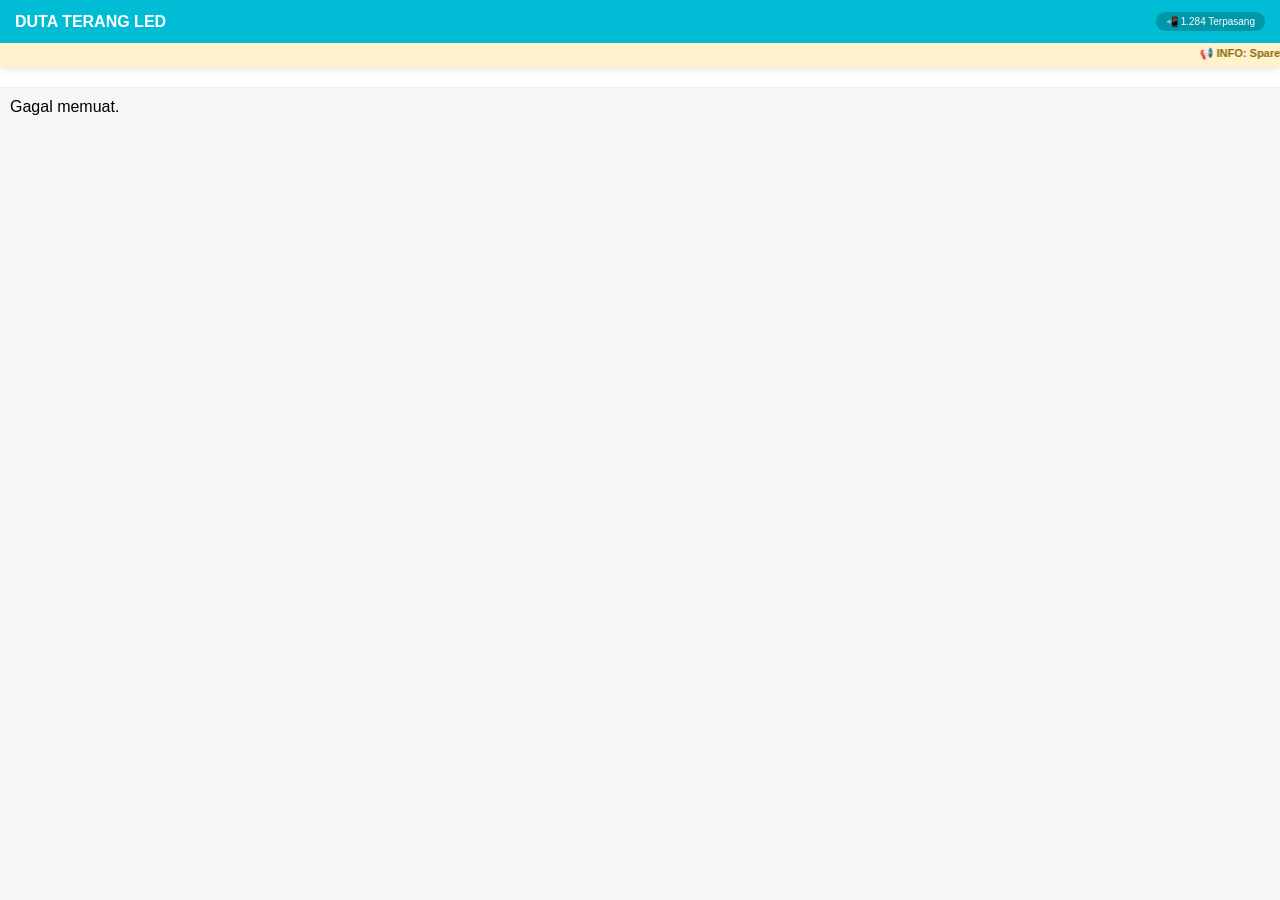
==== index.html @ 0e48f0b5 "Update index.html" ====
<!DOCTYPE html>
<html lang="id">
<head>
    <meta charset="UTF-8">
    <meta name="viewport" content="width=device-width, initial-scale=1">
    <title>Duta Terang LED</title>
    <link rel="manifest" href="manifest.json">
    <style>
        :root { --primary: #00bcd4; --pink: #e91e63; --wa: #25D366; --danger: #ff4d4d; --blue-old: #2196F3; }
        body { margin: 0; font-family: 'Segoe UI', Roboto, sans-serif; background: #f5f6f8; padding-bottom: 220px; }
        
        /* HEADER */
        .top-nav { position: sticky; top: 0; z-index: 1000; box-shadow: 0 2px 8px rgba(0,0,0,0.1); background: #fff; }
        header { background: var(--primary); color: #fff; padding: 12px 15px; display: flex; justify-content: space-between; align-items: center; }
        .promo-running { background: #fff3cd; color: #856404; font-size: 11px; padding: 4px 0; font-weight: bold; border-bottom: 1px solid #ffeeba; }
        
        /* GRID PRODUK */
        .container { padding: 10px; display: grid; grid-template-columns: repeat(2, 1fr); gap: 10px; }
        .card { background: #fff; border-radius: 10px; padding: 10px; box-shadow: 0 2px 5px rgba(0,0,0,0.05); position: relative; display: flex; flex-direction: column; }
        .card img { width: 100%; height: 110px; object-fit: contain; border-radius: 5px; background: #fafafa; }
        .product-name { font-size: 12px; font-weight: bold; margin-top: 8px; line-height: 1.2; color: #222; min-height: 30px; display: -webkit-box; -webkit-line-clamp: 2; -webkit-box-orient: vertical; overflow: hidden; }
        .price-new { color: var(--pink); font-weight: 800; font-size: 14px; margin-top: 4px; display: block; }
        
        /* TOMBOL QTY */
        .qty-wrapper { display: flex; align-items: center; background: #f0f0f0; border-radius: 4px; margin-top: 8px; height: 28px; overflow: hidden; }
        .qty-wrapper button { width: 30px; height: 100%; border: none; background: var(--primary); color: white; font-weight: bold; font-size: 16px; }
        .qty-wrapper span { font-size: 12px; font-weight: bold; flex-grow: 1; text-align: center; }

        /* TOMBOL INSTALL MELAYANG (KANAN) */
        #btn-install-float { 
            position: fixed; right: 0; top: 50%; transform: translateY(-50%); 
            background: var(--pink); color: white; border: none; padding: 10px 8px; 
            border-radius: 10px 0 0 10px; font-size: 11px; font-weight: bold; 
            z-index: 5000; box-shadow: -2px 2px 10px rgba(0,0,0,0.2); 
            display: none; flex-direction: column; align-items: center; gap: 4px; cursor: pointer;
        }

        /* MODAL POPUP */
        .modal { position: fixed; inset: 0; background: rgba(0,0,0,0.8); display: none; align-items: center; justify-content: center; z-index: 9999; padding: 20px; }
        .promo-box { background: white; padding: 25px; border-radius: 20px; text-align: center; max-width: 320px; width: 100%; box-shadow: 0 10px 30px rgba(0,0,0,0.3); animation: popUp 0.3s ease-out; }
        @keyframes popUp { from { transform: scale(0.8); opacity: 0; } to { transform: scale(1); opacity: 1; } }
        .voucher-promo { background: #fff0f4; border: 2px dashed var(--pink); padding: 12px; border-radius: 12px; margin: 15px 0; }
        .btn-install-big { background: var(--pink); color: white; border: none; padding: 12px; border-radius: 10px; width: 100%; font-weight: bold; cursor: pointer; font-size: 14px; }
        .btn-later { background: none; border: none; color: #999; margin-top: 15px; font-size: 12px; cursor: pointer; }

        /* PANEL KERANJANG */
        #cart { position: fixed; bottom: 0; left: 0; right: 0; background: #fff; padding: 8px 12px; border-top: 3px solid var(--primary); display: flex; gap: 10px; z-index: 2000; box-shadow: 0 -5px 15px rgba(0,0,0,0.1); max-height: 190px; overflow-y: auto; }
        .cart-left { flex: 1.3; display: flex; flex-direction: column; gap: 4px; }
        .cart-left label { font-size: 9px; font-weight: bold; color: #999; text-transform: uppercase; }
        .cart-left input, .cart-left select, .cart-left textarea { padding: 5px; border: 1px solid #ddd; border-radius: 4px; font-size: 12px; background: #fafafa; }
        .cart-btn-small { font-size: 11px; padding: 4px; border: 1px solid #ddd; background: #fff; border-radius: 4px; cursor: pointer; flex: 1; }
        .cart-right { flex: 1; display: flex; flex-direction: column; border-left: 1px dashed #ddd; padding-left: 10px; }
        #total { font-size: 14px; font-weight: 800; color: var(--pink); margin-bottom: 2px; }
        #cart-list-render { font-size: 11px; color: #666; max-height: 50px; overflow-y: auto; margin-bottom: 5px; line-height: 1.2; }
        #btn-wa { background: var(--wa); color: #fff; border: none; padding: 8px; border-radius: 5px; font-size: 12px; font-weight: bold; cursor: pointer; }
        .hide { display: none !important; }
        #zoomModal { display: none; position: fixed; inset: 0; background: rgba(0,0,0,0.9); z-index: 40000; align-items: center; justify-content: center; }
    </style>
</head>
<body>

<div class="top-nav">
    <header>
        <div style="font-weight: 900; font-size: 16px;">DUTA TERANG LED</div>
        <div style="font-size: 10px; background: rgba(0,0,0,0.2); padding: 4px 10px; border-radius: 20px;">📲 1.284 Terpasang</div>
    </header>
    <div class="promo-running">
        <marquee scrollamount="5">📢 INFO: Sparepart LED Berkualitas | Ready Stok LED AC 5W-50W | Bisa COD (Bayar di Tempat)</marquee>
    </div>
</div>

<!-- TOMBOL INSTALL KECIL (KANAN) -->
<button id="btn-install-float" onclick="actionInstall()">
    <span>📲</span><span style="writing-mode: vertical-rl;">INSTALL</span>
</button>

<div id="cat-bar" style="display:flex; gap:8px; padding:10px; background:#fff; overflow-x:auto; border-bottom:1px solid #eee;"></div>
<div id="list" class="container">Memuat Produk...</div>

<div id="zoomModal" onclick="this.style.display='none'"><img id="imgZoom" src="" style="max-width:90%; max-height:80%; border-radius:10px;"></div>

<!-- POPUP PROMO AWAL -->
<div id="installModal" class="modal">
    <div class="promo-box">
        <div style="font-size: 50px;">🔥</div>
        <h3 style="margin:5px 0; font-weight:900; color:#222;">PROMO KHUSUS!</h3>
        <div class="voucher-promo">
            <p style="color: var(--pink); font-weight: 800; margin: 0; font-size: 15px;">DISKON & FREE ONGKIR</p>
            <p style="color: #333; font-size: 12px; margin: 8px 0 0; line-height: 1.4;">Minimal order <b>100 biji</b><br>(Bisa Campur Semua Produk)</p>
        </div>
        <p style="font-size: 12px; color: #666; margin-bottom: 15px;">Dapatkan akses cepat ke <b>Duta Terang LED</b> langsung dari beranda HP Anda.</p>
        <button class="btn-install-big" onclick="actionInstall()">📲 INSTALL SEKARANG</button>
        <button class="btn-later" onclick="closeModal()">Nanti Saja</button>
    </div>
</div>

<!-- PANEL KERANJANG -->
<div id="cart" class="hide">
    <div class="cart-left">
        <div style="display: flex; gap: 4px; margin-bottom: 2px;">
            <button class="cart-btn-small" onclick="resetCart()">🗑️ Reset</button>
            <button class="cart-btn-small" onclick="hapusIdentitas()">❌ Hapus</button>
        </div>
        <label>Nama Penerima</label>
        <input type="text" id="f_nama" placeholder="Nama lengkap">
        <label>Alamat</label>
        <textarea id="f_alamat" style="height:35px; resize:none;" placeholder="Dukuh, Desa, RT/RW"></textarea>
        <select id="f_bayar" style="margin-top:2px;">
            <option value="COD">Bayar COD</option>
            <option value="Transfer">Transfer Bank</option>
        </select>
    </div>
    <div class="cart-right">
        <div style="font-size: 11px; color: #888; font-weight: bold;">RINGKASAN:</div>
        <div id="cart-list-render"></div>
        <div style="font-size: 11px; color: #888;">TOTAL:</div>
        <div id="total">Rp 0</div>
        <button id="btn-wa" onclick="prosesPemesanan()">ORDER WA</button>
    </div>
</div>

<script>
    const API_URL = "https://script.google.com/macros/s/AKfycbyhgdk0elMuqM4-00OIR8zbUqp-k80RnbuYyPDDqGHsEk7aSCg60kgT5HTYL_hIVSDc/exec";
    const WA_NUMBER = "6288224166270";
    let produk = [], order = {}, deferredPrompt;

    // Logika Instalasi PWA
    window.addEventListener('beforeinstallprompt', (e) => {
        e.preventDefault();
        deferredPrompt = e;
        document.getElementById('btn-install-float').style.display = 'flex';
    });

    window.onload = () => { 
        load(); 
        // Menggunakan sessionStorage agar popup hanya muncul 1x selama browser belum ditutup
        if(!sessionStorage.getItem('promo_per_sesi')) {
            setTimeout(() => { 
                document.getElementById('installModal').style.display = 'flex'; 
            }, 1500);
        }
    };

    function closeModal() {
        document.getElementById('installModal').style.display = 'none';
        // Menyimpan status bahwa user sudah melihat promo di sesi ini
        sessionStorage.setItem('promo_per_sesi', 'true');
    }

    async function actionInstall() {
        if (deferredPrompt) {
            deferredPrompt.prompt();
            const { outcome } = await deferredPrompt.userChoice;
            deferredPrompt = null;
            closeModal();
            if (outcome === 'accepted') document.getElementById('btn-install-float').style.display = 'none';
        } else {
            alert('Aplikasi sudah terpasang atau gunakan menu browser untuk menambah manual.');
            closeModal();
        }
    }

    // Logika Produk & Katalog
    async function load() {
        try {
            const res = await fetch(API_URL);
            produk = await res.json();
            render();
            autoFillForm();
        } catch (e) { document.getElementById("list").innerText = "Gagal memuat."; }
    }

    function render() {
        let html = "", kategori = new Set();
        produk.forEach(p => {
            if (!p.nama) return;
            kategori.add(p.kategori || "Lainnya");
            const disc = Number(p.diskon) || 0;
            const hrgFix = p.harga - (p.harga * disc / 100);
            const isHabis = p.stok <= 0;

            html += `
            <div class="card" data-category="${(p.kategori||'').toLowerCase()}">
                ${isHabis ? '<div style="position:absolute; inset:0; background:rgba(255,255,255,0.7); color:red; display:flex; align-items:center; justify-content:center; font-weight:900; z-index:10; border-radius:10px;">HABIS</div>' : ''}
                
                <!-- BADGE DISKON POJOK KANAN -->
                ${disc > 0 && !isHabis ? `<div style="position:absolute; top:5px; right:5px; background:var(--pink); color:white; font-size:10px; font-weight:bold; padding:2px 6px; border-radius:5px; z-index:5;">-${disc}%</div>` : ''}
                
                <img src="${p.gambar || 'https://via.placeholder.com/150'}" onclick="openZoom('${p.gambar}')">
                <div class="product-name">${p.nama}</div>
                
                <!-- HARGA CORET BIRU -->
                ${disc > 0 ? `<div style="text-decoration:line-through; color:var(--blue-old); font-size:10px; margin-top:2px;">Rp ${Number(p.harga).toLocaleString('id-ID')}</div>` : '<div style="height:12px;"></div>'}
                
                <div class="price-new">Rp ${hrgFix.toLocaleString('id-ID')}</div>
                <div class="qty-wrapper">
                    <button onclick="changeQty('${p.id}', -1, ${hrgFix}, '${p.nama}')" ${isHabis?'disabled':''}>-</button>
                    <span id="qty-${p.id}">0</span>
                    <button onclick="changeQty('${p.id}', 1, ${hrgFix}, '${p.nama}')" ${isHabis?'disabled':''}>+</button>
                </div>
            </div>`;
        });
        document.getElementById("list").innerHTML = html;
        
        let catHtml = '<button onclick="filter(\'all\', this)" style="border:1px solid var(--primary); padding:6px 12px; border-radius:20px; background:var(--primary); color:#fff; font-size:11px; white-space:nowrap; font-weight:bold;">Semua</button>';
        kategori.forEach(k => {
            catHtml += `<button onclick="filter('${k.toLowerCase()}', this)" style="border:1px solid #ddd; padding:6px 12px; border-radius:20px; background:#fff; font-size:11px; white-space:nowrap; margin-left:5px; color:#666;">${k}</button>`;
        });
        document.getElementById("cat-bar").innerHTML = catHtml;
    }
    function changeQty(id, delta, price, name) {
        if (!order[id]) order[id] = { qty: 0, name, price };
        order[id].qty += delta;
        if (order[id].qty <= 0) delete order[id];
        document.getElementById(`qty-${id}`).innerText = order[id] ? order[id].qty : 0;
        updateCart();
    }

    function updateCart() {
        let total = 0, renderText = "";
        for (let id in order) {
            total += (order[id].qty * order[id].price);
            renderText += `• ${order[id].name} (${order[id].qty})\n`;
        }
        document.getElementById("total").innerText = "Rp " + total.toLocaleString('id-ID');
        document.getElementById("cart-list-render").innerText = renderText;
        document.getElementById("cart").classList.toggle("hide", total === 0);
    }

    function autoFillForm() {
        ['f_nama', 'f_alamat'].forEach(id => {
            const saved = localStorage.getItem(id);
            if (saved && document.getElementById(id)) document.getElementById(id).value = saved;
            document.getElementById(id)?.addEventListener('input', (e) => localStorage.setItem(id, e.target.value));
        });
    }

    function hapusIdentitas() {
        if(confirm("Hapus data pengiriman?")) {
            ['f_nama', 'f_alamat'].forEach(id => { localStorage.removeItem(id); document.getElementById(id).value = ""; });
        }
    }

    function resetCart() {
        if(confirm("Kosongkan keranjang?")) {
            order = {}; updateCart();
            document.querySelectorAll("[id^='qty-']").forEach(e => e.innerText = "0");
        }
    }

    async function prosesPemesanan() {
        const n = document.getElementById("f_nama").value;
        const a = document.getElementById("f_alamat").value;
        const b = document.getElementById("f_bayar").value;
        if(!n || !a) return alert("Lengkapi Nama & Alamat!");
        let m = `*PESANAN DUTA TERANG LED*\n--------------------------\n${document.getElementById("cart-list-render").innerText}--------------------------\n*Total: ${document.getElementById("total").innerText}*\n\n👤 Nama: ${n}\n📍 Alamat: ${a}\n💳 Bayar: ${b}`;
        window.open(`https://wa.me/${WA_NUMBER}?text=${encodeURIComponent(m)}`);
    }

    function filter(cat, btn) {
        document.querySelectorAll(".card").forEach(c => {
            c.style.display = (cat === 'all' || c.getAttribute('data-category') === cat) ? 'flex' : 'none';
        });
        document.querySelectorAll("#cat-bar button").forEach(b => { b.style.background = '#fff'; b.style.color = '#666'; b.style.borderColor = '#ddd'; });
        btn.style.background = 'var(--primary)'; btn.style.color = '#fff'; btn.style.borderColor = 'var(--primary)';
    }

    function openZoom(url) { 
        if(!url || url.includes('placeholder')) return;
        document.getElementById("imgZoom").src = url; 
        document.getElementById("zoomModal").style.display = 'flex'; 
    }
</script>
</body>
</html>
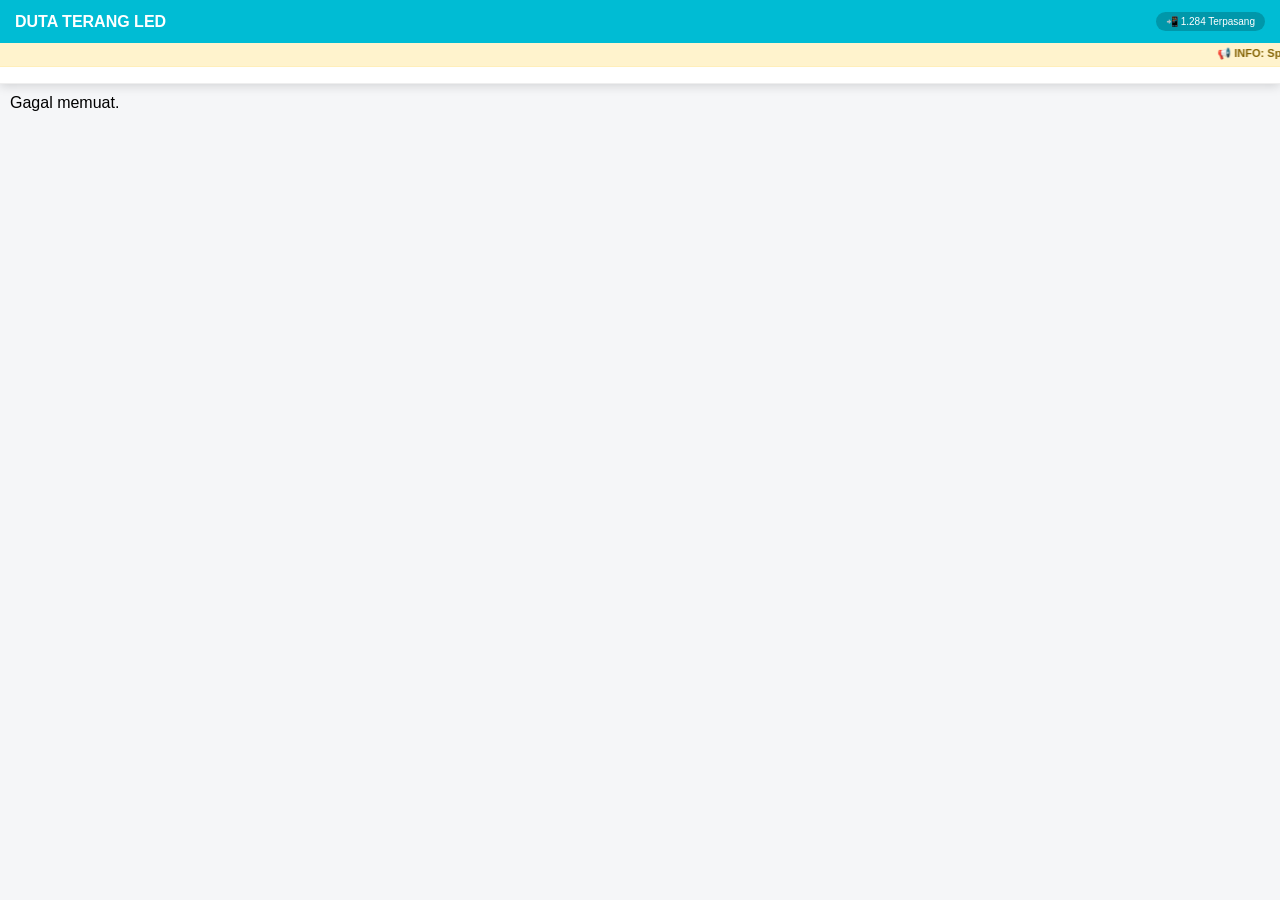
==== commit 08d10e49: "Update index.html" ====
--- a/index.html
+++ b/index.html
@@ -4,16 +4,69 @@
     <meta charset="UTF-8">
     <meta name="viewport" content="width=device-width, initial-scale=1">
     <title>Duta Terang LED</title>
+    <!-- Google tag (gtag.js) -->
+    <script async src="https://www.googletagmanager.com/gtag/js?id=G-7H75Z5DYFZ"></script>
+    <script>
+      window.dataLayer = window.dataLayer || [];
+      function gtag(){dataLayer.push(arguments);}
+      gtag('js', new Date());
+      gtag('config', 'G-7H75Z5DYFZ');
+    </script>
+    
+    <!-- Link Manifest & CSS Anda di bawah sini -->
+    <link rel="manifest" href="manifest.json">
     <link rel="manifest" href="manifest.json">
     <style>
         :root { --primary: #00bcd4; --pink: #e91e63; --wa: #25D366; --danger: #ff4d4d; --blue-old: #2196F3; }
         body { margin: 0; font-family: 'Segoe UI', Roboto, sans-serif; background: #f5f6f8; padding-bottom: 220px; }
         
         /* HEADER */
-        .top-nav { position: sticky; top: 0; z-index: 1000; box-shadow: 0 2px 8px rgba(0,0,0,0.1); background: #fff; }
-        header { background: var(--primary); color: #fff; padding: 12px 15px; display: flex; justify-content: space-between; align-items: center; }
-        .promo-running { background: #fff3cd; color: #856404; font-size: 11px; padding: 4px 0; font-weight: bold; border-bottom: 1px solid #ffeeba; }
-        
+        .top-nav { 
+    position: sticky; 
+    top: 0; 
+    /* Naikkan sedikit z-index untuk memastikan berada di atas semua elemen kartu */
+    z-index: 9999; 
+    box-shadow: 0 2px 10px rgba(0,0,0,0.15); 
+    background: #fff; 
+    /* Mencegah konten di bawahnya terlihat saat transisi scroll */
+    width: 100%;
+}
+
+header { 
+    background: var(--primary); 
+    color: #fff; 
+    padding: 12px 15px; 
+    display: flex; 
+    justify-content: space-between; 
+    align-items: center; 
+}
+
+.promo-running { 
+    background: #fff3cd; 
+    color: #856404; 
+    font-size: 11px; 
+    padding: 4px 0; 
+    font-weight: bold; 
+    border-bottom: 1px solid #ffeeba;
+    /* Memastikan marquee berjalan lancar */
+    overflow: hidden;
+}
+
+/* Tambahan agar scroll kategori lebih mulus di mobile */
+#cat-bar {
+    display: flex; 
+    gap: 8px; 
+    padding: 10px; 
+    background: #fff; 
+    overflow-x: auto; 
+    border-bottom: 1px solid #eee;
+    -webkit-overflow-scrolling: touch; /* Scroll halus di iPhone */
+}
+
+/* Sembunyikan scrollbar agar terlihat seperti aplikasi profesional */
+#cat-bar::-webkit-scrollbar {
+    display: none;
+}
         /* GRID PRODUK */
         .container { padding: 10px; display: grid; grid-template-columns: repeat(2, 1fr); gap: 10px; }
         .card { background: #fff; border-radius: 10px; padding: 10px; box-shadow: 0 2px 5px rgba(0,0,0,0.05); position: relative; display: flex; flex-direction: column; }
@@ -59,23 +112,31 @@
 </head>
 <body>
 
+<!-- NAVIGASI TETAP DI ATAS -->
 <div class="top-nav">
     <header>
         <div style="font-weight: 900; font-size: 16px;">DUTA TERANG LED</div>
         <div style="font-size: 10px; background: rgba(0,0,0,0.2); padding: 4px 10px; border-radius: 20px;">📲 1.284 Terpasang</div>
     </header>
+    
     <div class="promo-running">
         <marquee scrollamount="5">📢 INFO: Sparepart LED Berkualitas | Ready Stok LED AC 5W-50W | Bisa COD (Bayar di Tempat)</marquee>
     </div>
-</div>
+    
+    <div id="cat-bar" style="display:flex; gap:4px; padding:8px; background:#fff; overflow-x:auto; border-bottom:1px solid #eee;">
+        <!-- Tombol kategori muncul di sini -->
+    </div>
+</div> <!-- PENUTUP TOP-NAV PINDAH KE SINI -->
+
+<!-- DAFTAR PRODUK (DI LUAR TOP-NAV) -->
+<div id="list" class="container">Memuat Produk...</div>
 
 <!-- TOMBOL INSTALL KECIL (KANAN) -->
 <button id="btn-install-float" onclick="actionInstall()">
     <span>📲</span><span style="writing-mode: vertical-rl;">INSTALL</span>
 </button>
 
-<div id="cat-bar" style="display:flex; gap:8px; padding:10px; background:#fff; overflow-x:auto; border-bottom:1px solid #eee;"></div>
-<div id="list" class="container">Memuat Produk...</div>
+
 
 <div id="zoomModal" onclick="this.style.display='none'"><img id="imgZoom" src="" style="max-width:90%; max-height:80%; border-radius:10px;"></div>
 
@@ -202,9 +263,9 @@
         });
         document.getElementById("list").innerHTML = html;
         
-        let catHtml = '<button onclick="filter(\'all\', this)" style="border:1px solid var(--primary); padding:6px 12px; border-radius:20px; background:var(--primary); color:#fff; font-size:11px; white-space:nowrap; font-weight:bold;">Semua</button>';
+        let catHtml = '<button onclick="filter(\'all\', this)" style="border:1px solid var(--primary); padding:4px 8px; border-radius:15px; background:var(--primary); color:#fff; font-size:11px; white-space:nowrap; font-weight:bold;">Semua</button>';
         kategori.forEach(k => {
-            catHtml += `<button onclick="filter('${k.toLowerCase()}', this)" style="border:1px solid #ddd; padding:6px 12px; border-radius:20px; background:#fff; font-size:11px; white-space:nowrap; margin-left:5px; color:#666;">${k}</button>`;
+            catHtml += `<button onclick="filter('${k.toLowerCase()}', this)" style="border:1px solid #ddd; padding:4px 8px; border-radius:15px; background:#fff; font-size:11px; white-space:nowrap; margin-left:5px; color:#666;">${k}</button>`;
         });
         document.getElementById("cat-bar").innerHTML = catHtml;
     }
@@ -258,13 +319,27 @@
     }
 
     function filter(cat, btn) {
+        // 1. Filter Produk
         document.querySelectorAll(".card").forEach(c => {
-            c.style.display = (cat === 'all' || c.getAttribute('data-category') === cat) ? 'flex' : 'none';
-        });
-        document.querySelectorAll("#cat-bar button").forEach(b => { b.style.background = '#fff'; b.style.color = '#666'; b.style.borderColor = '#ddd'; });
-        btn.style.background = 'var(--primary)'; btn.style.color = '#fff'; btn.style.borderColor = 'var(--primary)';
-    }
-
+            // Kita gunakan .toLowerCase() agar pencocokan kategori lebih akurat
+            const productCat = (c.getAttribute('data-category') || '').toLowerCase();
+            c.style.display = (cat === 'all' || productCat === cat.toLowerCase()) ? 'flex' : 'none';
+        });
+
+        // 2. Reset Semua Tombol Kategori ke tampilan standar (putih/abu)
+        document.querySelectorAll("#cat-bar button").forEach(b => { 
+            b.style.background = '#fff'; 
+            b.style.color = '#666'; 
+            b.style.borderColor = '#ddd';
+            b.style.fontWeight = 'normal';
+        });
+
+        // 3. Highlight Tombol yang Aktif (Biru Duta Terang)
+        btn.style.background = 'var(--primary)'; 
+        btn.style.color = '#fff'; 
+        btn.style.borderColor = 'var(--primary)';
+        btn.style.fontWeight = 'bold';
+    }
     function openZoom(url) { 
         if(!url || url.includes('placeholder')) return;
         document.getElementById("imgZoom").src = url; 
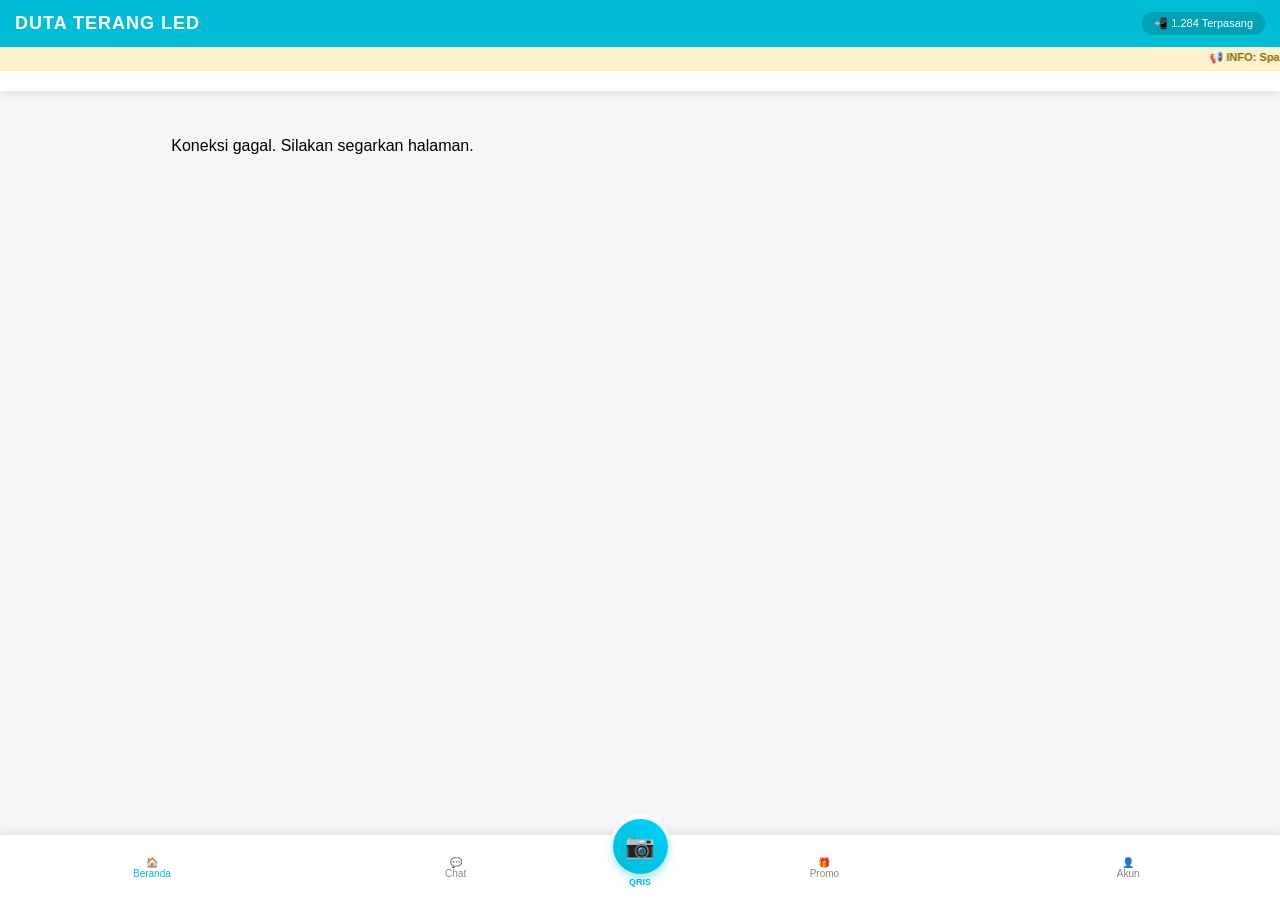
==== commit 4427f7c5: "Update index.html" ====
--- a/index.html
+++ b/index.html
@@ -2,8 +2,9 @@
 <html lang="id">
 <head>
     <meta charset="UTF-8">
-    <meta name="viewport" content="width=device-width, initial-scale=1">
+    <meta name="viewport" content="width=device-width, initial-scale=1.0">
     <title>Duta Terang LED</title>
+    
     <!-- Google tag (gtag.js) -->
     <script async src="https://www.googletagmanager.com/gtag/js?id=G-7H75Z5DYFZ"></script>
     <script>
@@ -13,179 +14,165 @@
       gtag('config', 'G-7H75Z5DYFZ');
     </script>
     
-    <!-- Link Manifest & CSS Anda di bawah sini -->
     <link rel="manifest" href="manifest.json">
-    <link rel="manifest" href="manifest.json">
+    
     <style>
         :root { --primary: #00bcd4; --pink: #e91e63; --wa: #25D366; --danger: #ff4d4d; --blue-old: #2196F3; }
-        body { margin: 0; font-family: 'Segoe UI', Roboto, sans-serif; background: #f5f6f8; padding-bottom: 220px; }
-        
-        /* HEADER */
-        .top-nav { 
-    position: sticky; 
-    top: 0; 
-    /* Naikkan sedikit z-index untuk memastikan berada di atas semua elemen kartu */
-    z-index: 9999; 
-    box-shadow: 0 2px 10px rgba(0,0,0,0.15); 
-    background: #fff; 
-    /* Mencegah konten di bawahnya terlihat saat transisi scroll */
-    width: 100%;
-}
-
-header { 
-    background: var(--primary); 
-    color: #fff; 
-    padding: 12px 15px; 
-    display: flex; 
-    justify-content: space-between; 
-    align-items: center; 
-}
-
-.promo-running { 
-    background: #fff3cd; 
-    color: #856404; 
-    font-size: 11px; 
-    padding: 4px 0; 
-    font-weight: bold; 
-    border-bottom: 1px solid #ffeeba;
-    /* Memastikan marquee berjalan lancar */
-    overflow: hidden;
-}
-
-/* Tambahan agar scroll kategori lebih mulus di mobile */
-#cat-bar {
-    display: flex; 
-    gap: 8px; 
-    padding: 10px; 
-    background: #fff; 
-    overflow-x: auto; 
-    border-bottom: 1px solid #eee;
-    -webkit-overflow-scrolling: touch; /* Scroll halus di iPhone */
-}
-
-/* Sembunyikan scrollbar agar terlihat seperti aplikasi profesional */
-#cat-bar::-webkit-scrollbar {
-    display: none;
-}
+        
+        /* Dasar & Layout */
+        body { margin: 0; font-family: 'Segoe UI', Roboto, sans-serif; background: #f5f6f8; padding-bottom: 250px; }
+        * { box-sizing: border-box; }
+
+        /* HEADER & NAV ATAS */
+        .top-nav { position: sticky; top: 0; z-index: 9000; background: #fff; box-shadow: 0 2px 10px rgba(0,0,0,0.1); }
+        header { background: var(--primary); color: #fff; padding: 12px 15px; display: flex; justify-content: space-between; align-items: center; }
+        .promo-running { background: #fff3cd; color: #856404; font-size: 11px; padding: 4px 0; font-weight: bold; border-bottom: 1px solid #ffeeba; overflow: hidden; }
+        
+        #cat-bar { display: flex; gap: 8px; padding: 10px; overflow-x: auto; -webkit-overflow-scrolling: touch; }
+        #cat-bar::-webkit-scrollbar { display: none; }
+        #cat-bar button { border: 1px solid #ddd; padding: 6px 12px; border-radius: 20px; background: #fff; font-size: 12px; white-space: nowrap; color: #666; cursor: pointer; transition: 0.3s; }
+
         /* GRID PRODUK */
         .container { padding: 10px; display: grid; grid-template-columns: repeat(2, 1fr); gap: 10px; }
         .card { background: #fff; border-radius: 10px; padding: 10px; box-shadow: 0 2px 5px rgba(0,0,0,0.05); position: relative; display: flex; flex-direction: column; }
-        .card img { width: 100%; height: 110px; object-fit: contain; border-radius: 5px; background: #fafafa; }
+        .card img { width: 100%; height: 110px; object-fit: contain; border-radius: 5px; background: #fafafa; cursor: zoom-in; }
         .product-name { font-size: 12px; font-weight: bold; margin-top: 8px; line-height: 1.2; color: #222; min-height: 30px; display: -webkit-box; -webkit-line-clamp: 2; -webkit-box-orient: vertical; overflow: hidden; }
         .price-new { color: var(--pink); font-weight: 800; font-size: 14px; margin-top: 4px; display: block; }
         
-        /* TOMBOL QTY */
-        .qty-wrapper { display: flex; align-items: center; background: #f0f0f0; border-radius: 4px; margin-top: 8px; height: 28px; overflow: hidden; }
-        .qty-wrapper button { width: 30px; height: 100%; border: none; background: var(--primary); color: white; font-weight: bold; font-size: 16px; }
-        .qty-wrapper span { font-size: 12px; font-weight: bold; flex-grow: 1; text-align: center; }
-
-        /* TOMBOL INSTALL MELAYANG (KANAN) */
-        #btn-install-float { 
-            position: fixed; right: 0; top: 50%; transform: translateY(-50%); 
-            background: var(--pink); color: white; border: none; padding: 10px 8px; 
-            border-radius: 10px 0 0 10px; font-size: 11px; font-weight: bold; 
-            z-index: 5000; box-shadow: -2px 2px 10px rgba(0,0,0,0.2); 
-            display: none; flex-direction: column; align-items: center; gap: 4px; cursor: pointer;
-        }
-
-        /* MODAL POPUP */
-        .modal { position: fixed; inset: 0; background: rgba(0,0,0,0.8); display: none; align-items: center; justify-content: center; z-index: 9999; padding: 20px; }
-        .promo-box { background: white; padding: 25px; border-radius: 20px; text-align: center; max-width: 320px; width: 100%; box-shadow: 0 10px 30px rgba(0,0,0,0.3); animation: popUp 0.3s ease-out; }
+        /* QTY CONTROLS */
+        .qty-wrapper { display: flex; align-items: center; background: #f0f0f0; border-radius: 4px; margin-top: 8px; height: 30px; overflow: hidden; }
+        .qty-wrapper button { width: 35px; height: 100%; border: none; background: var(--primary); color: white; font-weight: bold; font-size: 18px; cursor: pointer; }
+        .qty-wrapper span { font-size: 13px; font-weight: bold; flex-grow: 1; text-align: center; }
+
+        /* MODAL & POPUP */
+        .modal { position: fixed; inset: 0; background: rgba(0,0,0,0.8); display: none; align-items: center; justify-content: center; z-index: 10000; padding: 20px; }
+        .promo-box { background: white; padding: 25px; border-radius: 20px; text-align: center; max-width: 320px; width: 100%; animation: popUp 0.3s ease-out; }
         @keyframes popUp { from { transform: scale(0.8); opacity: 0; } to { transform: scale(1); opacity: 1; } }
-        .voucher-promo { background: #fff0f4; border: 2px dashed var(--pink); padding: 12px; border-radius: 12px; margin: 15px 0; }
-        .btn-install-big { background: var(--pink); color: white; border: none; padding: 12px; border-radius: 10px; width: 100%; font-weight: bold; cursor: pointer; font-size: 14px; }
-        .btn-later { background: none; border: none; color: #999; margin-top: 15px; font-size: 12px; cursor: pointer; }
-
-        /* PANEL KERANJANG */
-        #cart { position: fixed; bottom: 0; left: 0; right: 0; background: #fff; padding: 8px 12px; border-top: 3px solid var(--primary); display: flex; gap: 10px; z-index: 2000; box-shadow: 0 -5px 15px rgba(0,0,0,0.1); max-height: 190px; overflow-y: auto; }
-        .cart-left { flex: 1.3; display: flex; flex-direction: column; gap: 4px; }
-        .cart-left label { font-size: 9px; font-weight: bold; color: #999; text-transform: uppercase; }
-        .cart-left input, .cart-left select, .cart-left textarea { padding: 5px; border: 1px solid #ddd; border-radius: 4px; font-size: 12px; background: #fafafa; }
-        .cart-btn-small { font-size: 11px; padding: 4px; border: 1px solid #ddd; background: #fff; border-radius: 4px; cursor: pointer; flex: 1; }
-        .cart-right { flex: 1; display: flex; flex-direction: column; border-left: 1px dashed #ddd; padding-left: 10px; }
-        #total { font-size: 14px; font-weight: 800; color: var(--pink); margin-bottom: 2px; }
-        #cart-list-render { font-size: 11px; color: #666; max-height: 50px; overflow-y: auto; margin-bottom: 5px; line-height: 1.2; }
-        #btn-wa { background: var(--wa); color: #fff; border: none; padding: 8px; border-radius: 5px; font-size: 12px; font-weight: bold; cursor: pointer; }
+        
+        /* KERANJANG PANEL */
+        #cart { position: fixed; bottom: 65px; left: 0; right: 0; background: #fff; padding: 12px; border-top: 3px solid var(--primary); display: flex; gap: 10px; z-index: 8000; box-shadow: 0 -5px 15px rgba(0,0,0,0.1); max-height: 220px; }
+        .cart-left { flex: 1.2; display: flex; flex-direction: column; gap: 5px; }
+        .cart-left input, .cart-left textarea, .cart-left select { padding: 6px; border: 1px solid #ddd; border-radius: 4px; font-size: 12px; width: 100%; }
+        .cart-right { flex: 1; border-left: 1px dashed #ddd; padding-left: 10px; display: flex; flex-direction: column; }
+        #cart-list-render { font-size: 11px; color: #666; overflow-y: auto; flex-grow: 1; margin-bottom: 5px; }
+        #total { color: var(--pink); font-weight: 800; font-size: 15px; margin-bottom: 5px; }
+        #btn-wa { background: var(--wa); color: white; border: none; padding: 10px; border-radius: 5px; font-weight: bold; cursor: pointer; }
+
+        /* NAVIGASI BAWAH */
+        .bottom-nav { position: fixed; bottom: 0; left: 0; right: 0; height: 65px; background: #fff; display: flex; justify-content: space-around; align-items: center; box-shadow: 0 -2px 10px rgba(0,0,0,0.1); z-index: 9500; }
+        .nav-item { display: flex; flex-direction: column; align-items: center; color: #888; text-decoration: none; font-size: 10px; flex: 1; }
+        .nav-item.active { color: var(--primary); }
+        .qris-wrapper { position: relative; top: -15px; background: #fff; padding: 5px; border-radius: 50%; }
+        .btn-qris { width: 55px; height: 55px; background: linear-gradient(45deg, var(--primary), #00d2ff); border-radius: 50%; border: none; color: white; font-size: 24px; box-shadow: 0 4px 10px rgba(0,188,212,0.4); }
+
+        /* SCANNER & ZOOM */
+        #camera-modal { position: fixed; inset: 0; background: #000; z-index: 20000; display: none; }
+        #video-preview { width: 100%; height: 100%; object-fit: cover; }
+        .scan-box { width: 250px; height: 250px; border: 2px solid var(--primary); position: absolute; top: 50%; left: 50%; transform: translate(-50%, -50%); box-shadow: 0 0 0 4000px rgba(0,0,0,0.5); }
+        
+        #btn-install-float { position: fixed; right: 0; top: 40%; background: var(--pink); color: white; border: none; padding: 10px 5px; border-radius: 10px 0 0 10px; font-size: 11px; z-index: 8500; display: none; flex-direction: column; cursor: pointer; }
         .hide { display: none !important; }
-        #zoomModal { display: none; position: fixed; inset: 0; background: rgba(0,0,0,0.9); z-index: 40000; align-items: center; justify-content: center; }
     </style>
 </head>
 <body>
 
-<!-- NAVIGASI TETAP DI ATAS -->
+<!-- TOP NAVIGATION -->
 <div class="top-nav">
     <header>
-        <div style="font-weight: 900; font-size: 16px;">DUTA TERANG LED</div>
-        <div style="font-size: 10px; background: rgba(0,0,0,0.2); padding: 4px 10px; border-radius: 20px;">📲 1.284 Terpasang</div>
+        <div style="font-weight: 900; font-size: 18px; letter-spacing: 1px;">DUTA TERANG LED</div>
+        <div style="font-size: 11px; background: rgba(0,0,0,0.15); padding: 5px 12px; border-radius: 20px;">📲 1.284 Terpasang</div>
     </header>
     
     <div class="promo-running">
-        <marquee scrollamount="5">📢 INFO: Sparepart LED Berkualitas | Ready Stok LED AC 5W-50W | Bisa COD (Bayar di Tempat)</marquee>
-    </div>
-    
-    <div id="cat-bar" style="display:flex; gap:4px; padding:8px; background:#fff; overflow-x:auto; border-bottom:1px solid #eee;">
-        <!-- Tombol kategori muncul di sini -->
-    </div>
-</div> <!-- PENUTUP TOP-NAV PINDAH KE SINI -->
-
-<!-- DAFTAR PRODUK (DI LUAR TOP-NAV) -->
-<div id="list" class="container">Memuat Produk...</div>
-
-<!-- TOMBOL INSTALL KECIL (KANAN) -->
+        <marquee scrollamount="5">📢 INFO: Sparepart LED Berkualitas | Ready Stok LED AC 5W-50W | Bisa COD (Bayar di Tempat) | Garansi Terjamin</marquee>
+    </div>
+    
+    <div id="cat-bar">
+        <!-- Kategori akan di-render di sini -->
+    </div>
+</div>
+
+<!-- MAIN CONTENT -->
+<div id="list" class="container">
+    <p style="grid-column: span 2; text-align: center; padding: 50px; color: #888;">Menghubungkan ke server...</p>
+</div>
+
+<!-- FLOATING INSTALL BUTTON -->
 <button id="btn-install-float" onclick="actionInstall()">
-    <span>📲</span><span style="writing-mode: vertical-rl;">INSTALL</span>
+    <span>📲</span><span style="writing-mode: vertical-rl; margin-top:5px; font-weight: bold;">INSTALL</span>
 </button>
 
-
-
-<div id="zoomModal" onclick="this.style.display='none'"><img id="imgZoom" src="" style="max-width:90%; max-height:80%; border-radius:10px;"></div>
-
-<!-- POPUP PROMO AWAL -->
+<!-- ZOOM MODAL -->
+<div id="zoomModal" class="modal" onclick="this.style.display='none'">
+    <img id="imgZoom" src="" style="max-width:90%; max-height:80%; border-radius:10px; border: 5px solid white;">
+</div>
+
+<!-- WELCOME PROMO MODAL -->
 <div id="installModal" class="modal">
     <div class="promo-box">
-        <div style="font-size: 50px;">🔥</div>
-        <h3 style="margin:5px 0; font-weight:900; color:#222;">PROMO KHUSUS!</h3>
-        <div class="voucher-promo">
-            <p style="color: var(--pink); font-weight: 800; margin: 0; font-size: 15px;">DISKON & FREE ONGKIR</p>
-            <p style="color: #333; font-size: 12px; margin: 8px 0 0; line-height: 1.4;">Minimal order <b>100 biji</b><br>(Bisa Campur Semua Produk)</p>
+        <div style="font-size: 60px; margin-bottom: 10px;">🔥</div>
+        <h3 style="margin:0; font-weight:900; color:#222;">PROMO KHUSUS!</h3>
+        <div style="background: #fff0f4; border: 2px dashed var(--pink); padding: 15px; border-radius: 12px; margin: 15px 0;">
+            <p style="color: var(--pink); font-weight: 800; margin: 0; font-size: 16px;">DISKON & FREE ONGKIR</p>
+            <p style="color: #333; font-size: 12px; margin: 8px 0 0;">Minimal order <b>100 biji</b><br>(Bisa Campur Semua Produk)</p>
         </div>
-        <p style="font-size: 12px; color: #666; margin-bottom: 15px;">Dapatkan akses cepat ke <b>Duta Terang LED</b> langsung dari beranda HP Anda.</p>
-        <button class="btn-install-big" onclick="actionInstall()">📲 INSTALL SEKARANG</button>
-        <button class="btn-later" onclick="closeModal()">Nanti Saja</button>
-    </div>
-</div>
-
-<!-- PANEL KERANJANG -->
+        <button style="background: var(--pink); color: white; border: none; padding: 14px; border-radius: 10px; width: 100%; font-weight: bold; cursor: pointer;" onclick="actionInstall()">📲 INSTALL SEKARANG</button>
+        <button style="background: none; border: none; color: #999; margin-top: 15px; cursor: pointer; font-size: 13px;" onclick="closeModal()">Nanti Saja</button>
+    </div>
+</div>
+
+<!-- CART PANEL -->
 <div id="cart" class="hide">
     <div class="cart-left">
-        <div style="display: flex; gap: 4px; margin-bottom: 2px;">
-            <button class="cart-btn-small" onclick="resetCart()">🗑️ Reset</button>
-            <button class="cart-btn-small" onclick="hapusIdentitas()">❌ Hapus</button>
+        <div style="display: flex; gap: 5px;">
+            <button onclick="resetCart()" style="flex:1; font-size:10px; padding:4px; cursor:pointer;">🗑️ Reset</button>
+            <button onclick="hapusIdentitas()" style="flex:1; font-size:10px; padding:4px; cursor:pointer;">❌ Hapus</button>
         </div>
-        <label>Nama Penerima</label>
-        <input type="text" id="f_nama" placeholder="Nama lengkap">
-        <label>Alamat</label>
-        <textarea id="f_alamat" style="height:35px; resize:none;" placeholder="Dukuh, Desa, RT/RW"></textarea>
-        <select id="f_bayar" style="margin-top:2px;">
-            <option value="COD">Bayar COD</option>
+        <input type="text" id="f_nama" placeholder="Nama Penerima">
+        <textarea id="f_alamat" style="height:45px; resize:none;" placeholder="Alamat Lengkap (Desa, RT/RW)"></textarea>
+        <select id="f_bayar">
+            <option value="COD">Bayar COD (Ditempat)</option>
             <option value="Transfer">Transfer Bank</option>
         </select>
     </div>
     <div class="cart-right">
-        <div style="font-size: 11px; color: #888; font-weight: bold;">RINGKASAN:</div>
         <div id="cart-list-render"></div>
-        <div style="font-size: 11px; color: #888;">TOTAL:</div>
+        <div style="font-size: 10px; color: #999;">TOTAL TAGIHAN:</div>
         <div id="total">Rp 0</div>
         <button id="btn-wa" onclick="prosesPemesanan()">ORDER WA</button>
     </div>
 </div>
+
+<!-- QRIS SCANNER MODAL -->
+<div id="camera-modal">
+    <video id="video-preview" autoplay playsinline></video>
+    <div class="scan-box"></div>
+    <button onclick="stopScanner()" style="position: absolute; top: 25px; right: 25px; background: rgba(255,255,255,0.3); border:none; color:white; width:40px; height:40px; border-radius:50%; font-size:20px; font-weight:bold; cursor:pointer;">✕</button>
+    <div style="position:absolute; bottom:100px; width:100%; text-align:center; color:white; font-size:14px; padding:0 20px;">
+        Arahkan kamera ke kode QRIS Pembayaran
+    </div>
+</div>
+
+<!-- BOTTOM NAVIGATION -->
+<nav class="bottom-nav">
+    <a href="#" class="nav-item active"><span>🏠</span><span>Beranda</span></a>
+    <a href="https://wa.me/6288224166270" class="nav-item"><span>💬</span><span>Chat</span></a>
+    
+    <div class="qris-wrapper">
+        <button class="btn-qris" onclick="startScanner()">📷</button>
+        <div style="text-align: center; font-size: 9px; font-weight: bold; margin-top: 3px; color: var(--primary);">QRIS</div>
+    </div>
+
+    <a href="#" class="nav-item" onclick="alert('Promo khusus member segera hadir!')"><span>🎁</span><span>Promo</span></a>
+    <a href="#" class="nav-item" onclick="alert('Duta Terang LED v1.2 Build 2026')"><span>👤</span><span>Akun</span></a>
+</nav>
 
 <script>
     const API_URL = "https://script.google.com/macros/s/AKfycbyhgdk0elMuqM4-00OIR8zbUqp-k80RnbuYyPDDqGHsEk7aSCg60kgT5HTYL_hIVSDc/exec";
     const WA_NUMBER = "6288224166270";
-    let produk = [], order = {}, deferredPrompt;
-
-    // Logika Instalasi PWA
+    let produk = [], order = {}, deferredPrompt, streamPointer = null;
+
+    // --- PWA LOGIC ---
     window.addEventListener('beforeinstallprompt', (e) => {
         e.preventDefault();
         deferredPrompt = e;
@@ -194,17 +181,13 @@
 
     window.onload = () => { 
         load(); 
-        // Menggunakan sessionStorage agar popup hanya muncul 1x selama browser belum ditutup
         if(!sessionStorage.getItem('promo_per_sesi')) {
-            setTimeout(() => { 
-                document.getElementById('installModal').style.display = 'flex'; 
-            }, 1500);
+            setTimeout(() => { document.getElementById('installModal').style.display = 'flex'; }, 2000);
         }
     };
 
     function closeModal() {
         document.getElementById('installModal').style.display = 'none';
-        // Menyimpan status bahwa user sudah melihat promo di sesi ini
         sessionStorage.setItem('promo_per_sesi', 'true');
     }
 
@@ -212,23 +195,25 @@
         if (deferredPrompt) {
             deferredPrompt.prompt();
             const { outcome } = await deferredPrompt.userChoice;
+            if (outcome === 'accepted') document.getElementById('btn-install-float').style.display = 'none';
             deferredPrompt = null;
             closeModal();
-            if (outcome === 'accepted') document.getElementById('btn-install-float').style.display = 'none';
         } else {
-            alert('Aplikasi sudah terpasang atau gunakan menu browser untuk menambah manual.');
+            alert('Gunakan menu browser (Titik 3) -> "Instal Aplikasi" atau "Tambahkan ke Layar Utama".');
             closeModal();
         }
     }
 
-    // Logika Produk & Katalog
+    // --- PRODUCT & CATALOG LOGIC ---
     async function load() {
         try {
             const res = await fetch(API_URL);
             produk = await res.json();
             render();
             autoFillForm();
-        } catch (e) { document.getElementById("list").innerText = "Gagal memuat."; }
+        } catch (e) { 
+            document.getElementById("list").innerHTML = "<p style='text-align:center; padding:20px;'>Koneksi gagal. Silakan segarkan halaman.</p>"; 
+        }
     }
 
     function render() {
@@ -243,16 +228,10 @@
             html += `
             <div class="card" data-category="${(p.kategori||'').toLowerCase()}">
                 ${isHabis ? '<div style="position:absolute; inset:0; background:rgba(255,255,255,0.7); color:red; display:flex; align-items:center; justify-content:center; font-weight:900; z-index:10; border-radius:10px;">HABIS</div>' : ''}
-                
-                <!-- BADGE DISKON POJOK KANAN -->
                 ${disc > 0 && !isHabis ? `<div style="position:absolute; top:5px; right:5px; background:var(--pink); color:white; font-size:10px; font-weight:bold; padding:2px 6px; border-radius:5px; z-index:5;">-${disc}%</div>` : ''}
-                
-                <img src="${p.gambar || 'https://via.placeholder.com/150'}" onclick="openZoom('${p.gambar}')">
+                <img src="${p.gambar || 'https://via.placeholder.com/150'}" onclick="openZoom('${p.gambar}')" loading="lazy">
                 <div class="product-name">${p.nama}</div>
-                
-                <!-- HARGA CORET BIRU -->
-                ${disc > 0 ? `<div style="text-decoration:line-through; color:var(--blue-old); font-size:10px; margin-top:2px;">Rp ${Number(p.harga).toLocaleString('id-ID')}</div>` : '<div style="height:12px;"></div>'}
-                
+                ${disc > 0 ? `<div style="text-decoration:line-through; color:var(--blue-old); font-size:10px;">Rp ${Number(p.harga).toLocaleString('id-ID')}</div>` : '<div style="height:12px;"></div>'}
                 <div class="price-new">Rp ${hrgFix.toLocaleString('id-ID')}</div>
                 <div class="qty-wrapper">
                     <button onclick="changeQty('${p.id}', -1, ${hrgFix}, '${p.nama}')" ${isHabis?'disabled':''}>-</button>
@@ -263,17 +242,20 @@
         });
         document.getElementById("list").innerHTML = html;
         
-        let catHtml = '<button onclick="filter(\'all\', this)" style="border:1px solid var(--primary); padding:4px 8px; border-radius:15px; background:var(--primary); color:#fff; font-size:11px; white-space:nowrap; font-weight:bold;">Semua</button>';
+        let catHtml = '<button onclick="filter(\'all\', this)" style="background:var(--primary); color:white; border-color:var(--primary); font-weight:bold;">Semua</button>';
         kategori.forEach(k => {
-            catHtml += `<button onclick="filter('${k.toLowerCase()}', this)" style="border:1px solid #ddd; padding:4px 8px; border-radius:15px; background:#fff; font-size:11px; white-space:nowrap; margin-left:5px; color:#666;">${k}</button>`;
+            catHtml += `<button onclick="filter('${k.toLowerCase()}', this)">${k}</button>`;
         });
         document.getElementById("cat-bar").innerHTML = catHtml;
     }
+
+    // --- CART & ORDER LOGIC ---
     function changeQty(id, delta, price, name) {
         if (!order[id]) order[id] = { qty: 0, name, price };
         order[id].qty += delta;
         if (order[id].qty <= 0) delete order[id];
-        document.getElementById(`qty-${id}`).innerText = order[id] ? order[id].qty : 0;
+        const el = document.getElementById(`qty-${id}`);
+        if(el) el.innerText = order[id] ? order[id].qty : 0;
         updateCart();
     }
 
@@ -291,8 +273,8 @@
     function autoFillForm() {
         ['f_nama', 'f_alamat'].forEach(id => {
             const saved = localStorage.getItem(id);
-            if (saved && document.getElementById(id)) document.getElementById(id).value = saved;
-            document.getElementById(id)?.addEventListener('input', (e) => localStorage.setItem(id, e.target.value));
+            if (saved) document.getElementById(id).value = saved;
+            document.getElementById(id).addEventListener('input', (e) => localStorage.setItem(id, e.target.value));
         });
     }
 
@@ -303,48 +285,63 @@
     }
 
     function resetCart() {
-        if(confirm("Kosongkan keranjang?")) {
+        if(confirm("Kosongkan keranjang belanja?")) {
             order = {}; updateCart();
             document.querySelectorAll("[id^='qty-']").forEach(e => e.innerText = "0");
         }
     }
 
-    async function prosesPemesanan() {
+    function prosesPemesanan() {
         const n = document.getElementById("f_nama").value;
         const a = document.getElementById("f_alamat").value;
         const b = document.getElementById("f_bayar").value;
-        if(!n || !a) return alert("Lengkapi Nama & Alamat!");
-        let m = `*PESANAN DUTA TERANG LED*\n--------------------------\n${document.getElementById("cart-list-render").innerText}--------------------------\n*Total: ${document.getElementById("total").innerText}*\n\n👤 Nama: ${n}\n📍 Alamat: ${a}\n💳 Bayar: ${b}`;
+        if(!n || !a) return alert("Harap isi Nama dan Alamat pengiriman!");
+        
+        let items = "";
+        for(let id in order) items += `• ${order[id].name} x${order[id].qty}\n`;
+        
+        let m = `*PESANAN DUTA TERANG LED*\n--------------------------\n${items}--------------------------\n*Total: ${document.getElementById("total").innerText}*\n\n👤 Nama: ${n}\n📍 Alamat: ${a}\n💳 Bayar: ${b}`;
         window.open(`https://wa.me/${WA_NUMBER}?text=${encodeURIComponent(m)}`);
     }
 
+    // --- UI INTERACTION ---
     function filter(cat, btn) {
-        // 1. Filter Produk
         document.querySelectorAll(".card").forEach(c => {
-            // Kita gunakan .toLowerCase() agar pencocokan kategori lebih akurat
-            const productCat = (c.getAttribute('data-category') || '').toLowerCase();
-            c.style.display = (cat === 'all' || productCat === cat.toLowerCase()) ? 'flex' : 'none';
-        });
-
-        // 2. Reset Semua Tombol Kategori ke tampilan standar (putih/abu)
+            const pCat = (c.getAttribute('data-category') || '').toLowerCase();
+            c.style.display = (cat === 'all' || pCat === cat.toLowerCase()) ? 'flex' : 'none';
+        });
+
         document.querySelectorAll("#cat-bar button").forEach(b => { 
-            b.style.background = '#fff'; 
-            b.style.color = '#666'; 
-            b.style.borderColor = '#ddd';
-            b.style.fontWeight = 'normal';
-        });
-
-        // 3. Highlight Tombol yang Aktif (Biru Duta Terang)
-        btn.style.background = 'var(--primary)'; 
-        btn.style.color = '#fff'; 
-        btn.style.borderColor = 'var(--primary)';
-        btn.style.fontWeight = 'bold';
-    }
+            b.style.background = '#fff'; b.style.color = '#666'; b.style.borderColor = '#ddd'; b.style.fontWeight = 'normal';
+        });
+
+        btn.style.background = 'var(--primary)'; btn.style.color = '#fff'; btn.style.borderColor = 'var(--primary)'; btn.style.fontWeight = 'bold';
+    }
+
     function openZoom(url) { 
         if(!url || url.includes('placeholder')) return;
         document.getElementById("imgZoom").src = url; 
         document.getElementById("zoomModal").style.display = 'flex'; 
     }
+
+    // --- CAMERA / QRIS SCANNER ---
+    async function startScanner() {
+        const modal = document.getElementById('camera-modal');
+        const video = document.getElementById('video-preview');
+        try {
+            modal.style.display = 'block';
+            streamPointer = await navigator.mediaDevices.getUserMedia({ video: { facingMode: "environment" } });
+            video.srcObject = streamPointer;
+        } catch (err) {
+            alert("Kamera tidak dapat diakses: " + err.message);
+            modal.style.display = 'none';
+        }
+    }
+
+    function stopScanner() {
+        if (streamPointer) streamPointer.getTracks().forEach(track => track.stop());
+        document.getElementById('camera-modal').style.display = 'none';
+    }
 </script>
 </body>
 </html>
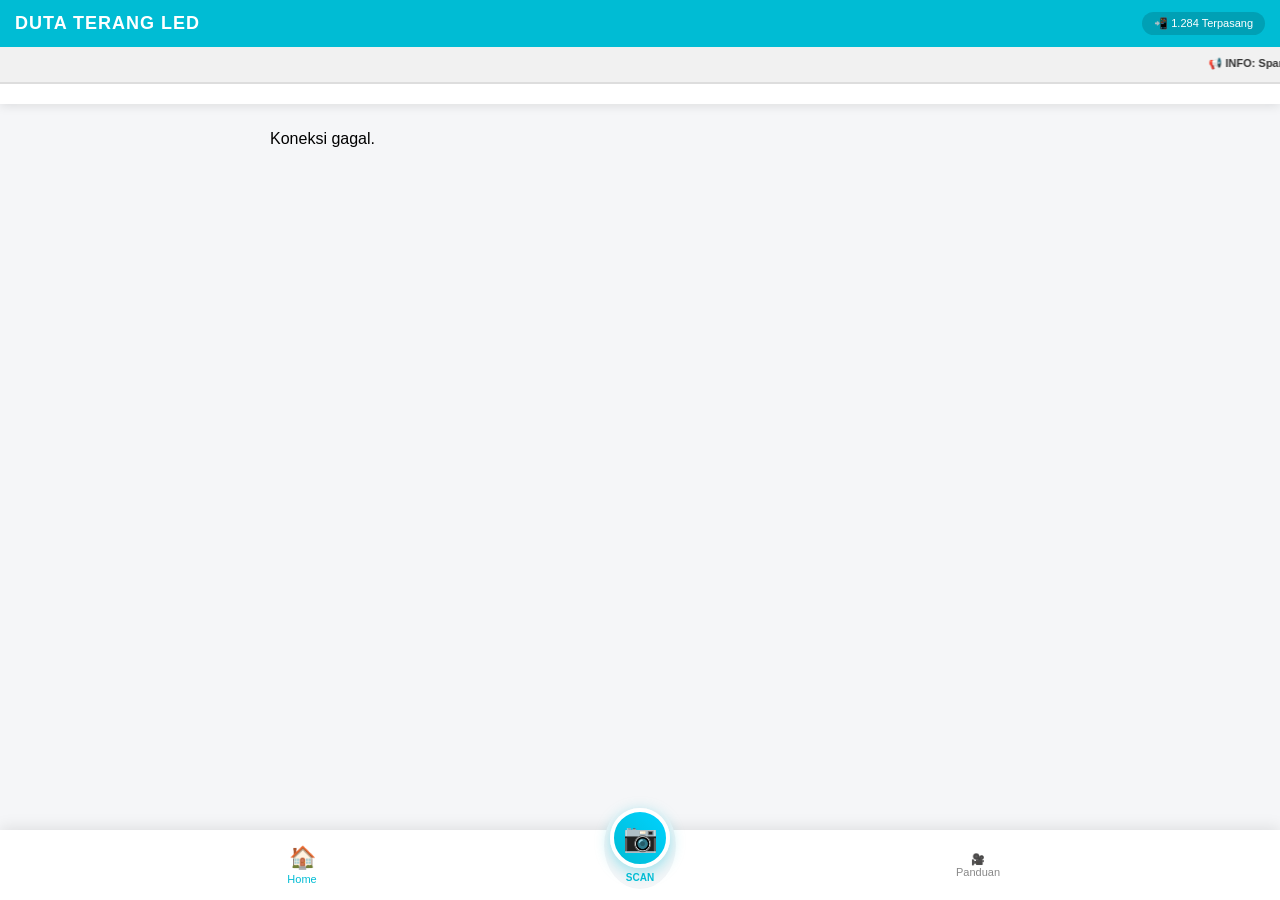
==== commit c47811ec: "Update index.html" ====
--- a/index.html
+++ b/index.html
@@ -50,20 +50,50 @@
         @keyframes popUp { from { transform: scale(0.8); opacity: 0; } to { transform: scale(1); opacity: 1; } }
         
         /* KERANJANG PANEL */
-        #cart { position: fixed; bottom: 65px; left: 0; right: 0; background: #fff; padding: 12px; border-top: 3px solid var(--primary); display: flex; gap: 10px; z-index: 8000; box-shadow: 0 -5px 15px rgba(0,0,0,0.1); max-height: 220px; }
+        #cart { position: fixed; bottom: 75px; left: 0; right: 0; background: #fff; padding: 12px; border-top: 3px solid var(--primary); display: flex; gap: 10px; z-index: 8000; box-shadow: 0 -5px 15px rgba(0,0,0,0.1); max-height: 220px; }
         .cart-left { flex: 1.2; display: flex; flex-direction: column; gap: 5px; }
         .cart-left input, .cart-left textarea, .cart-left select { padding: 6px; border: 1px solid #ddd; border-radius: 4px; font-size: 12px; width: 100%; }
         .cart-right { flex: 1; border-left: 1px dashed #ddd; padding-left: 10px; display: flex; flex-direction: column; }
-        #cart-list-render { font-size: 11px; color: #666; overflow-y: auto; flex-grow: 1; margin-bottom: 5px; }
+        #cart-list-render { font-size: 11px; color: #666; max-height: 60px; overflow-y: auto; white-space: pre-line; }
         #total { color: var(--pink); font-weight: 800; font-size: 15px; margin-bottom: 5px; }
         #btn-wa { background: var(--wa); color: white; border: none; padding: 10px; border-radius: 5px; font-weight: bold; cursor: pointer; }
 
-        /* NAVIGASI BAWAH */
-        .bottom-nav { position: fixed; bottom: 0; left: 0; right: 0; height: 65px; background: #fff; display: flex; justify-content: space-around; align-items: center; box-shadow: 0 -2px 10px rgba(0,0,0,0.1); z-index: 9500; }
-        .nav-item { display: flex; flex-direction: column; align-items: center; color: #888; text-decoration: none; font-size: 10px; flex: 1; }
+        /* BOTTOM NAVIGATION */
+        .bottom-nav {
+            position: fixed; bottom: 0; left: 0; right: 0; height: 70px;
+            background: #fff; display: flex; justify-content: space-around; align-items: center;
+            box-shadow: 0 -2px 15px rgba(0,0,0,0.1); z-index: 9500;
+            padding-bottom: env(safe-area-inset-bottom);
+        }
+        .nav-item {
+            display: flex; flex-direction: column; align-items: center;
+            color: #888; text-decoration: none; font-size: 11px; font-weight: 500;
+            flex: 1; transition: 0.3s; position: relative;
+        }
         .nav-item.active { color: var(--primary); }
-        .qris-wrapper { position: relative; top: -15px; background: #fff; padding: 5px; border-radius: 50%; }
-        .btn-qris { width: 55px; height: 55px; background: linear-gradient(45deg, var(--primary), #00d2ff); border-radius: 50%; border: none; color: white; font-size: 24px; box-shadow: 0 4px 10px rgba(0,188,212,0.4); }
+        .nav-item span:first-child { font-size: 22px; margin-bottom: 2px; }
+
+        /* BADGE NOTIFIKASI */
+        @keyframes pulse-red {
+            0% { transform: scale(1); box-shadow: 0 0 0 0 rgba(233, 30, 99, 0.7); }
+            70% { transform: scale(1.2); box-shadow: 0 0 0 5px rgba(233, 30, 99, 0); }
+            100% { transform: scale(1); box-shadow: 0 0 0 0 rgba(233, 30, 99, 0); }
+        }
+        .badge-notif {
+            position: absolute; top: -5px; right: 15px; background: var(--pink);
+            color: white; font-size: 10px; padding: 2px 6px; border-radius: 10px;
+            font-weight: bold; display: none; border: 2px solid #fff;
+            animation: pulse-red 2s infinite;
+        }
+
+        /* QRIS BUTTON */
+        .qris-wrapper { position: relative; top: -20px; background: #f5f6f8; padding: 6px; border-radius: 50%; }
+        .btn-qris {
+            width: 60px; height: 60px; background: linear-gradient(45deg, var(--primary), #00d2ff);
+            border-radius: 50%; display: flex; align-items: center; justify-content: center;
+            color: white; font-size: 28px; box-shadow: 0 4px 15px rgba(0,188,212,0.4);
+            border: 4px solid #fff; cursor: pointer;
+        }
 
         /* SCANNER & ZOOM */
         #camera-modal { position: fixed; inset: 0; background: #000; z-index: 20000; display: none; }
@@ -76,38 +106,57 @@
 </head>
 <body>
 
-<!-- TOP NAVIGATION -->
 <div class="top-nav">
     <header>
         <div style="font-weight: 900; font-size: 18px; letter-spacing: 1px;">DUTA TERANG LED</div>
         <div style="font-size: 11px; background: rgba(0,0,0,0.15); padding: 5px 12px; border-radius: 20px;">📲 1.284 Terpasang</div>
     </header>
-    
-    <div class="promo-running">
-        <marquee scrollamount="5">📢 INFO: Sparepart LED Berkualitas | Ready Stok LED AC 5W-50W | Bisa COD (Bayar di Tempat) | Garansi Terjamin</marquee>
-    </div>
-    
-    <div id="cat-bar">
-        <!-- Kategori akan di-render di sini -->
-    </div>
-</div>
-
-<!-- MAIN CONTENT -->
+    <!-- Bagian Konten: Running Text / Promo LED -->
+<div class="promo-running" style="background: #f1f1f1; padding: 10px 0; border-bottom: 2px solid #ddd;">
+    <marquee scrollamount="5" style="font-family: Arial, sans-serif; font-weight: bold; color: #333;">
+        📢 INFO: Sparepart LED Berkualitas | Ready Stok LED AC 5W-50W | Bisa COD (Bayar di Tempat) | Garansi Terjamin
+    </marquee>
+</div>
+
+<!-- Bagian Statistik: Histats (Div Counter) -->
+<div id="histats_counter"></div>
+
+<!-- Bagian Script: Histats START (Async) -->
+<script type="text/javascript">
+    var _Hasync = _Hasync || [];
+    _Hasync.push(['Histats.start', '1,1760694,4,24,200,50,00010111']);
+    _Hasync.push(['Histats.fasi', '1']);
+    _Hasync.push(['Histats.track_hits', '']);
+    (function() {
+        var hs = document.createElement('script'); 
+        hs.type = 'text/javascript'; 
+        hs.async = true;
+        hs.src = ('//s10.histats.com/js15_as.js');
+        (document.getElementsByTagName('head')[0] || document.getElementsByTagName('body')[0]).appendChild(hs);
+    })();
+</script>
+<noscript>
+    <a href="/" target="_blank">
+        <img src="//sstatic1.histats.com/0.gif?1760694&101" alt="web stats" border="0">
+    </a>
+</noscript>
+<!-- Histats.com END -->
+    <div id="cat-bar"></div>
+</div>
+
 <div id="list" class="container">
     <p style="grid-column: span 2; text-align: center; padding: 50px; color: #888;">Menghubungkan ke server...</p>
 </div>
 
-<!-- FLOATING INSTALL BUTTON -->
 <button id="btn-install-float" onclick="actionInstall()">
     <span>📲</span><span style="writing-mode: vertical-rl; margin-top:5px; font-weight: bold;">INSTALL</span>
 </button>
 
-<!-- ZOOM MODAL -->
+<!-- MODALS -->
 <div id="zoomModal" class="modal" onclick="this.style.display='none'">
     <img id="imgZoom" src="" style="max-width:90%; max-height:80%; border-radius:10px; border: 5px solid white;">
 </div>
 
-<!-- WELCOME PROMO MODAL -->
 <div id="installModal" class="modal">
     <div class="promo-box">
         <div style="font-size: 60px; margin-bottom: 10px;">🔥</div>
@@ -125,11 +174,11 @@
 <div id="cart" class="hide">
     <div class="cart-left">
         <div style="display: flex; gap: 5px;">
-            <button onclick="resetCart()" style="flex:1; font-size:10px; padding:4px; cursor:pointer;">🗑️ Reset</button>
-            <button onclick="hapusIdentitas()" style="flex:1; font-size:10px; padding:4px; cursor:pointer;">❌ Hapus</button>
+            <button onclick="resetCart()" style="flex:1; font-size:10px; padding:4px;">🗑️ Reset</button>
+            <button onclick="hapusIdentitas()" style="flex:1; font-size:10px; padding:4px;">❌ Hapus</button>
         </div>
         <input type="text" id="f_nama" placeholder="Nama Penerima">
-        <textarea id="f_alamat" style="height:45px; resize:none;" placeholder="Alamat Lengkap (Desa, RT/RW)"></textarea>
+        <textarea id="f_alamat" style="height:45px; resize:none;" placeholder="Alamat Lengkap"></textarea>
         <select id="f_bayar">
             <option value="COD">Bayar COD (Ditempat)</option>
             <option value="Transfer">Transfer Bank</option>
@@ -137,48 +186,47 @@
     </div>
     <div class="cart-right">
         <div id="cart-list-render"></div>
-        <div style="font-size: 10px; color: #999;">TOTAL TAGIHAN:</div>
+        <div style="font-size: 10px; color: #999;">TOTAL:</div>
         <div id="total">Rp 0</div>
         <button id="btn-wa" onclick="prosesPemesanan()">ORDER WA</button>
     </div>
 </div>
 
-<!-- QRIS SCANNER MODAL -->
+<!-- SCANNER MODAL -->
 <div id="camera-modal">
     <video id="video-preview" autoplay playsinline></video>
     <div class="scan-box"></div>
-    <button onclick="stopScanner()" style="position: absolute; top: 25px; right: 25px; background: rgba(255,255,255,0.3); border:none; color:white; width:40px; height:40px; border-radius:50%; font-size:20px; font-weight:bold; cursor:pointer;">✕</button>
-    <div style="position:absolute; bottom:100px; width:100%; text-align:center; color:white; font-size:14px; padding:0 20px;">
-        Arahkan kamera ke kode QRIS Pembayaran
-    </div>
+    <button onclick="stopScanner()" style="position: absolute; top: 25px; right: 25px; background: rgba(255,255,255,0.3); border:none; color:white; width:40px; height:40px; border-radius:50%; font-size:20px;">✕</button>
 </div>
 
 <!-- BOTTOM NAVIGATION -->
 <nav class="bottom-nav">
-    <a href="#" class="nav-item active"><span>🏠</span><span>Beranda</span></a>
-    <a href="https://wa.me/6288224166270" class="nav-item"><span>💬</span><span>Chat</span></a>
-    
+    <!-- Tombol Home -->
+    <a href="index.html" class="nav-item active">
+        <span>🏠</span><span>Home</span>
+    </a>
+
+    <!-- Tombol Scan QRIS -->
     <div class="qris-wrapper">
         <button class="btn-qris" onclick="startScanner()">📷</button>
-        <div style="text-align: center; font-size: 9px; font-weight: bold; margin-top: 3px; color: var(--primary);">QRIS</div>
+        <div style="text-align: center; font-size: 10px; font-weight: bold; margin-top: 4px; color: var(--primary);">SCAN</div>
     </div>
 
-    <a href="#" class="nav-item" onclick="alert('Promo khusus member segera hadir!')"><span>🎁</span><span>Promo</span></a>
-    <a href="#" class="nav-item" onclick="alert('Duta Terang LED v1.2 Build 2026')"><span>👤</span><span>Akun</span></a>
+    <!-- Tombol Panduan (Link Terpasang) -->
+    <a href="https://vesatukio.github.io/jualled/panduan" class="nav-item">
+        <span id="badge-promo" class="badge-notif">0</span>
+        <span>🎥</span><span>Panduan</span>
+    </a>
 </nav>
+
 
 <script>
     const API_URL = "https://script.google.com/macros/s/AKfycbyhgdk0elMuqM4-00OIR8zbUqp-k80RnbuYyPDDqGHsEk7aSCg60kgT5HTYL_hIVSDc/exec";
     const WA_NUMBER = "6288224166270";
     let produk = [], order = {}, deferredPrompt, streamPointer = null;
-
-    // --- PWA LOGIC ---
-    window.addEventListener('beforeinstallprompt', (e) => {
-        e.preventDefault();
-        deferredPrompt = e;
-        document.getElementById('btn-install-float').style.display = 'flex';
-    });
-
+    let pesanPromoTerbaru = "Cek video panduan kami di YouTube!";
+
+    // --- INITIAL LOAD ---
     window.onload = () => { 
         load(); 
         if(!sessionStorage.getItem('promo_per_sesi')) {
@@ -186,36 +234,56 @@
         }
     };
 
-    function closeModal() {
-        document.getElementById('installModal').style.display = 'none';
-        sessionStorage.setItem('promo_per_sesi', 'true');
-    }
-
-    async function actionInstall() {
-        if (deferredPrompt) {
-            deferredPrompt.prompt();
-            const { outcome } = await deferredPrompt.userChoice;
-            if (outcome === 'accepted') document.getElementById('btn-install-float').style.display = 'none';
-            deferredPrompt = null;
-            closeModal();
-        } else {
-            alert('Gunakan menu browser (Titik 3) -> "Instal Aplikasi" atau "Tambahkan ke Layar Utama".');
-            closeModal();
-        }
-    }
-
-    // --- PRODUCT & CATALOG LOGIC ---
     async function load() {
         try {
             const res = await fetch(API_URL);
             produk = await res.json();
+            prosesUpdateSistem(produk); // Jalankan fitur badge
             render();
             autoFillForm();
         } catch (e) { 
-            document.getElementById("list").innerHTML = "<p style='text-align:center; padding:20px;'>Koneksi gagal. Silakan segarkan halaman.</p>"; 
-        }
-    }
-
+            document.getElementById("list").innerHTML = "<p style='text-align:center;'>Koneksi gagal.</p>"; 
+        }
+    }
+
+    // --- BADGE & NOTIF LOGIC ---
+    function prosesUpdateSistem(data) {
+        const memori = JSON.parse(localStorage.getItem('duta_terang_state')) || { totalHarga: 0, infoTeks: "" };
+        let currentTotal = 0, currentInfo = "";
+
+        data.forEach(p => {
+            currentTotal += Number(p.harga);
+            if (p.info && !currentInfo) currentInfo = p.info;
+        });
+
+        if (currentInfo !== memori.infoTeks || currentTotal !== memori.totalHarga) {
+            tampilkanBadge("!"); 
+        }
+        
+        pesanPromoTerbaru = currentInfo || "Tonton panduan merakit LED agar awet!";
+        localStorage.setItem('temp_state', JSON.stringify({ totalHarga: currentTotal, infoTeks: currentInfo }));
+    }
+
+    function tampilkanBadge(teks) {
+        const b = document.getElementById('badge-promo');
+        b.innerText = teks;
+        b.style.display = 'block';
+        if ('setAppBadge' in navigator) navigator.setAppBadge(1).catch(() => {});
+    }
+
+    function bukaPromo() {
+        alert("📢 INFO TERBARU:\n\n" + pesanPromoTerbaru);
+        document.getElementById('badge-promo').style.display = 'none';
+        if ('clearAppBadge' in navigator) navigator.clearAppBadge();
+        
+        const temp = localStorage.getItem('temp_state');
+        if (temp) localStorage.setItem('duta_terang_state', temp);
+
+        const modalPanduan = confirm("Buka video panduan perakitan LED di YouTube?");
+        if (modalPanduan) window.open("https://www.youtube.com/@ChannelAnda", "_blank"); 
+    }
+
+    // --- RENDER PRODUK ---
     function render() {
         let html = "", kategori = new Set();
         produk.forEach(p => {
@@ -229,7 +297,7 @@
             <div class="card" data-category="${(p.kategori||'').toLowerCase()}">
                 ${isHabis ? '<div style="position:absolute; inset:0; background:rgba(255,255,255,0.7); color:red; display:flex; align-items:center; justify-content:center; font-weight:900; z-index:10; border-radius:10px;">HABIS</div>' : ''}
                 ${disc > 0 && !isHabis ? `<div style="position:absolute; top:5px; right:5px; background:var(--pink); color:white; font-size:10px; font-weight:bold; padding:2px 6px; border-radius:5px; z-index:5;">-${disc}%</div>` : ''}
-                <img src="${p.gambar || 'https://via.placeholder.com/150'}" onclick="openZoom('${p.gambar}')" loading="lazy">
+                <img src="${p.gambar || 'https://via.placeholder.com/150'}" onclick="openZoom('${p.gambar}')">
                 <div class="product-name">${p.nama}</div>
                 ${disc > 0 ? `<div style="text-decoration:line-through; color:var(--blue-old); font-size:10px;">Rp ${Number(p.harga).toLocaleString('id-ID')}</div>` : '<div style="height:12px;"></div>'}
                 <div class="price-new">Rp ${hrgFix.toLocaleString('id-ID')}</div>
@@ -242,14 +310,12 @@
         });
         document.getElementById("list").innerHTML = html;
         
-        let catHtml = '<button onclick="filter(\'all\', this)" style="background:var(--primary); color:white; border-color:var(--primary); font-weight:bold;">Semua</button>';
-        kategori.forEach(k => {
-            catHtml += `<button onclick="filter('${k.toLowerCase()}', this)">${k}</button>`;
-        });
+        let catHtml = '<button onclick="filter(\'all\', this)" style="background:var(--primary); color:white;">Semua</button>';
+        kategori.forEach(k => { catHtml += `<button onclick="filter('${k.toLowerCase()}', this)">${k}</button>`; });
         document.getElementById("cat-bar").innerHTML = catHtml;
     }
 
-    // --- CART & ORDER LOGIC ---
+    // --- KERANJANG ---
     function changeQty(id, delta, price, name) {
         if (!order[id]) order[id] = { qty: 0, name, price };
         order[id].qty += delta;
@@ -266,56 +332,42 @@
             renderText += `• ${order[id].name} (${order[id].qty})\n`;
         }
         document.getElementById("total").innerText = "Rp " + total.toLocaleString('id-ID');
-        document.getElementById("cart-list-render").innerText = renderText;
+        document.getElementById("cart-list-render").innerText = renderText; 
         document.getElementById("cart").classList.toggle("hide", total === 0);
     }
 
-    function autoFillForm() {
-        ['f_nama', 'f_alamat'].forEach(id => {
-            const saved = localStorage.getItem(id);
-            if (saved) document.getElementById(id).value = saved;
-            document.getElementById(id).addEventListener('input', (e) => localStorage.setItem(id, e.target.value));
-        });
-    }
-
-    function hapusIdentitas() {
-        if(confirm("Hapus data pengiriman?")) {
-            ['f_nama', 'f_alamat'].forEach(id => { localStorage.removeItem(id); document.getElementById(id).value = ""; });
-        }
-    }
-
-    function resetCart() {
-        if(confirm("Kosongkan keranjang belanja?")) {
-            order = {}; updateCart();
-            document.querySelectorAll("[id^='qty-']").forEach(e => e.innerText = "0");
-        }
-    }
-
     function prosesPemesanan() {
-        const n = document.getElementById("f_nama").value;
-        const a = document.getElementById("f_alamat").value;
-        const b = document.getElementById("f_bayar").value;
-        if(!n || !a) return alert("Harap isi Nama dan Alamat pengiriman!");
-        
-        let items = "";
-        for(let id in order) items += `• ${order[id].name} x${order[id].qty}\n`;
-        
-        let m = `*PESANAN DUTA TERANG LED*\n--------------------------\n${items}--------------------------\n*Total: ${document.getElementById("total").innerText}*\n\n👤 Nama: ${n}\n📍 Alamat: ${a}\n💳 Bayar: ${b}`;
+        const n = document.getElementById("f_nama").value, a = document.getElementById("f_alamat").value, b = document.getElementById("f_bayar").value;
+        if(!n || !a) return alert("Lengkapi Nama & Alamat!");
+        let m = `*PESANAN DUTA TERANG LED*\n--------------------------\n`;
+        for (let id in order) m += `• ${order[id].name} (x${order[id].qty})\n`;
+        m += `--------------------------\n*Total: ${document.getElementById("total").innerText}*\n\n👤 Nama: ${n}\n📍 Alamat: ${a}\n💳 Bayar: ${b}`;
         window.open(`https://wa.me/${WA_NUMBER}?text=${encodeURIComponent(m)}`);
     }
 
-    // --- UI INTERACTION ---
+    // --- CAMERA ---
+    async function startScanner() {
+        const modal = document.getElementById('camera-modal'), v = document.getElementById('video-preview');
+        try {
+            modal.style.display = 'block';
+            streamPointer = await navigator.mediaDevices.getUserMedia({ video: { facingMode: "environment" } });
+            v.srcObject = streamPointer;
+        } catch (e) { alert("Izin kamera ditolak."); modal.style.display = 'none'; }
+    }
+
+    function stopScanner() {
+        if (streamPointer) streamPointer.getTracks().forEach(t => t.stop());
+        document.getElementById('camera-modal').style.display = 'none';
+    }
+
+    // --- UTILS ---
     function filter(cat, btn) {
         document.querySelectorAll(".card").forEach(c => {
             const pCat = (c.getAttribute('data-category') || '').toLowerCase();
-            c.style.display = (cat === 'all' || pCat === cat.toLowerCase()) ? 'flex' : 'none';
+            c.style.display = (cat === 'all' || pCat === cat) ? 'flex' : 'none';
         });
-
-        document.querySelectorAll("#cat-bar button").forEach(b => { 
-            b.style.background = '#fff'; b.style.color = '#666'; b.style.borderColor = '#ddd'; b.style.fontWeight = 'normal';
-        });
-
-        btn.style.background = 'var(--primary)'; btn.style.color = '#fff'; btn.style.borderColor = 'var(--primary)'; btn.style.fontWeight = 'bold';
+        document.querySelectorAll("#cat-bar button").forEach(b => { b.style.background = '#fff'; b.style.color = '#666'; });
+        btn.style.background = 'var(--primary)'; btn.style.color = '#fff';
     }
 
     function openZoom(url) { 
@@ -324,23 +376,29 @@
         document.getElementById("zoomModal").style.display = 'flex'; 
     }
 
-    // --- CAMERA / QRIS SCANNER ---
-    async function startScanner() {
-        const modal = document.getElementById('camera-modal');
-        const video = document.getElementById('video-preview');
-        try {
-            modal.style.display = 'block';
-            streamPointer = await navigator.mediaDevices.getUserMedia({ video: { facingMode: "environment" } });
-            video.srcObject = streamPointer;
-        } catch (err) {
-            alert("Kamera tidak dapat diakses: " + err.message);
-            modal.style.display = 'none';
-        }
-    }
-
-    function stopScanner() {
-        if (streamPointer) streamPointer.getTracks().forEach(track => track.stop());
-        document.getElementById('camera-modal').style.display = 'none';
+    function autoFillForm() {
+        ['f_nama', 'f_alamat'].forEach(id => {
+            const s = localStorage.getItem(id);
+            if (s) document.getElementById(id).value = s;
+            document.getElementById(id).addEventListener('input', e => localStorage.setItem(id, e.target.value));
+        });
+    }
+
+    function resetCart() { if(confirm("Reset keranjang?")) { order = {}; updateCart(); document.querySelectorAll("[id^='qty-']").forEach(e => e.innerText = "0"); } }
+    function hapusIdentitas() { if(confirm("Hapus data diri?")) { localStorage.clear(); location.reload(); } }
+    function closeModal() { document.getElementById('installModal').style.display = 'none'; sessionStorage.setItem('promo_per_sesi', 'true'); }
+
+    window.addEventListener('beforeinstallprompt', (e) => {
+        e.preventDefault(); deferredPrompt = e;
+        document.getElementById('btn-install-float').style.display = 'flex';
+    });
+
+    async function actionInstall() {
+        if (deferredPrompt) {
+            deferredPrompt.prompt();
+            deferredPrompt = null;
+            closeModal();
+        } else { alert('Gunakan menu browser untuk install.'); closeModal(); }
     }
 </script>
 </body>
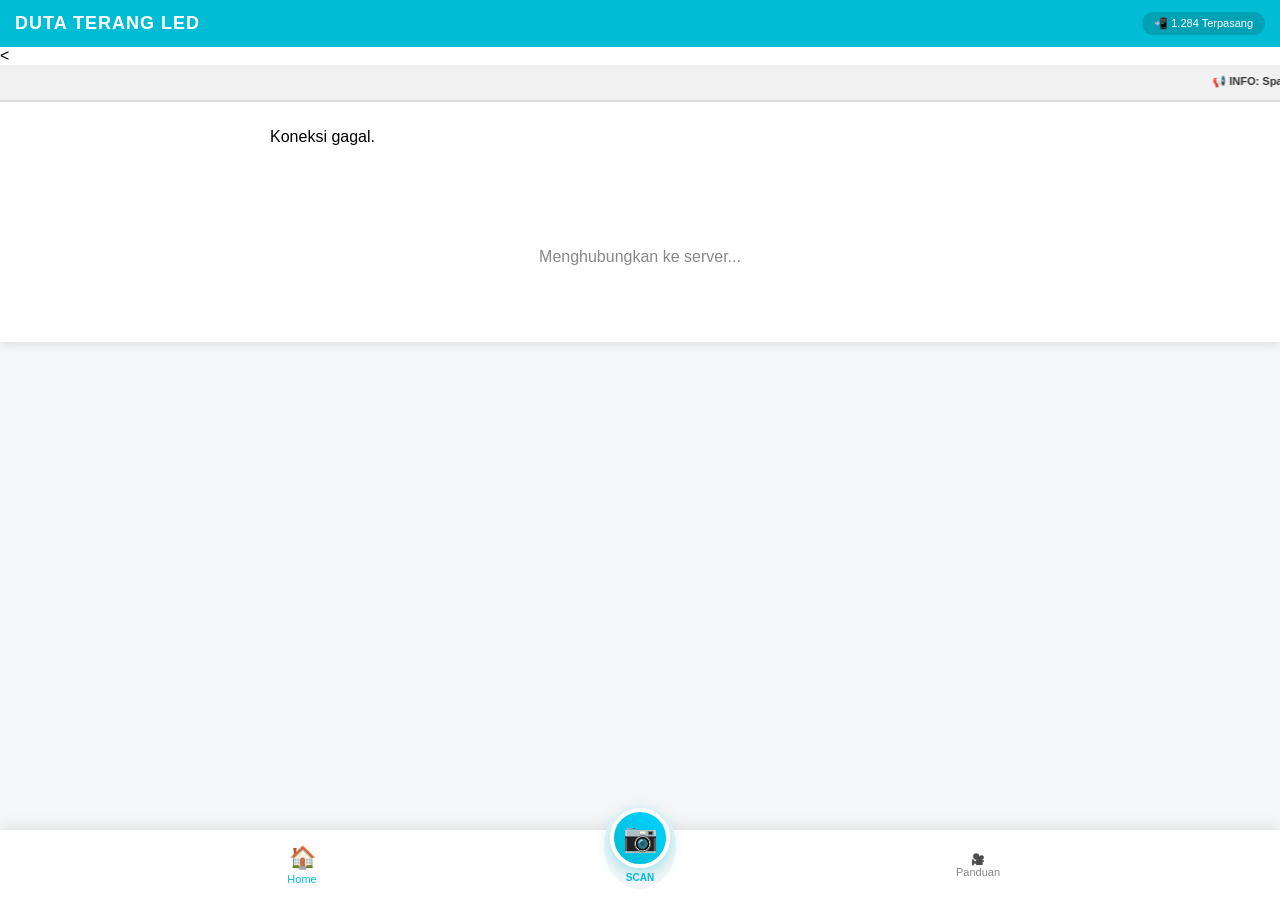
==== commit 04ce977d: "Update index.html" ====
--- a/index.html
+++ b/index.html
@@ -111,17 +111,28 @@
         <div style="font-weight: 900; font-size: 18px; letter-spacing: 1px;">DUTA TERANG LED</div>
         <div style="font-size: 11px; background: rgba(0,0,0,0.15); padding: 5px 12px; border-radius: 20px;">📲 1.284 Terpasang</div>
     </header>
-    <!-- Bagian Konten: Running Text / Promo LED -->
+    <<!-- 1. Bagian Marquee: Promo dan Statistik dalam SATU BARIS -->
 <div class="promo-running" style="background: #f1f1f1; padding: 10px 0; border-bottom: 2px solid #ddd;">
     <marquee scrollamount="5" style="font-family: Arial, sans-serif; font-weight: bold; color: #333;">
-        📢 INFO: Sparepart LED Berkualitas | Ready Stok LED AC 5W-50W | Bisa COD (Bayar di Tempat) | Garansi Terjamin
+        
+        <!-- Teks Promo -->
+        <span>📢 INFO: Sparepart LED Berkualitas | Ready Stok LED AC 5W-50W | Bisa COD (Bayar di Tempat) | Garansi Terjamin</span>
+        
+        <!-- Jeda Spasi Antara Promo & Statistik -->
+        <span style="margin: 0 50px;"> | </span>
+        
+        <!-- Statistik (Tetap di dalam marquee agar ikut lari) -->
+        <span id="histats_counter" style="display: inline-block; vertical-align: middle;"></span>
+        
     </marquee>
 </div>
 
-<!-- Bagian Statistik: Histats (Div Counter) -->
-<div id="histats_counter"></div>
-
-<!-- Bagian Script: Histats START (Async) -->
+<!-- 2. Bagian Daftar Produk (List dari Server) -->
+<div id="list" class="container">
+    <p style="text-align: center; padding: 50px; color: #888;">Menghubungkan ke server...</p>
+</div>
+
+<!-- 3. Script Histats (Letakkan di bawah agar tidak menghambat loading utama) -->
 <script type="text/javascript">
     var _Hasync = _Hasync || [];
     _Hasync.push(['Histats.start', '1,1760694,4,24,200,50,00010111']);
@@ -140,9 +151,6 @@
         <img src="//sstatic1.histats.com/0.gif?1760694&101" alt="web stats" border="0">
     </a>
 </noscript>
-<!-- Histats.com END -->
-    <div id="cat-bar"></div>
-</div>
 
 <div id="list" class="container">
     <p style="grid-column: span 2; text-align: center; padding: 50px; color: #888;">Menghubungkan ke server...</p>
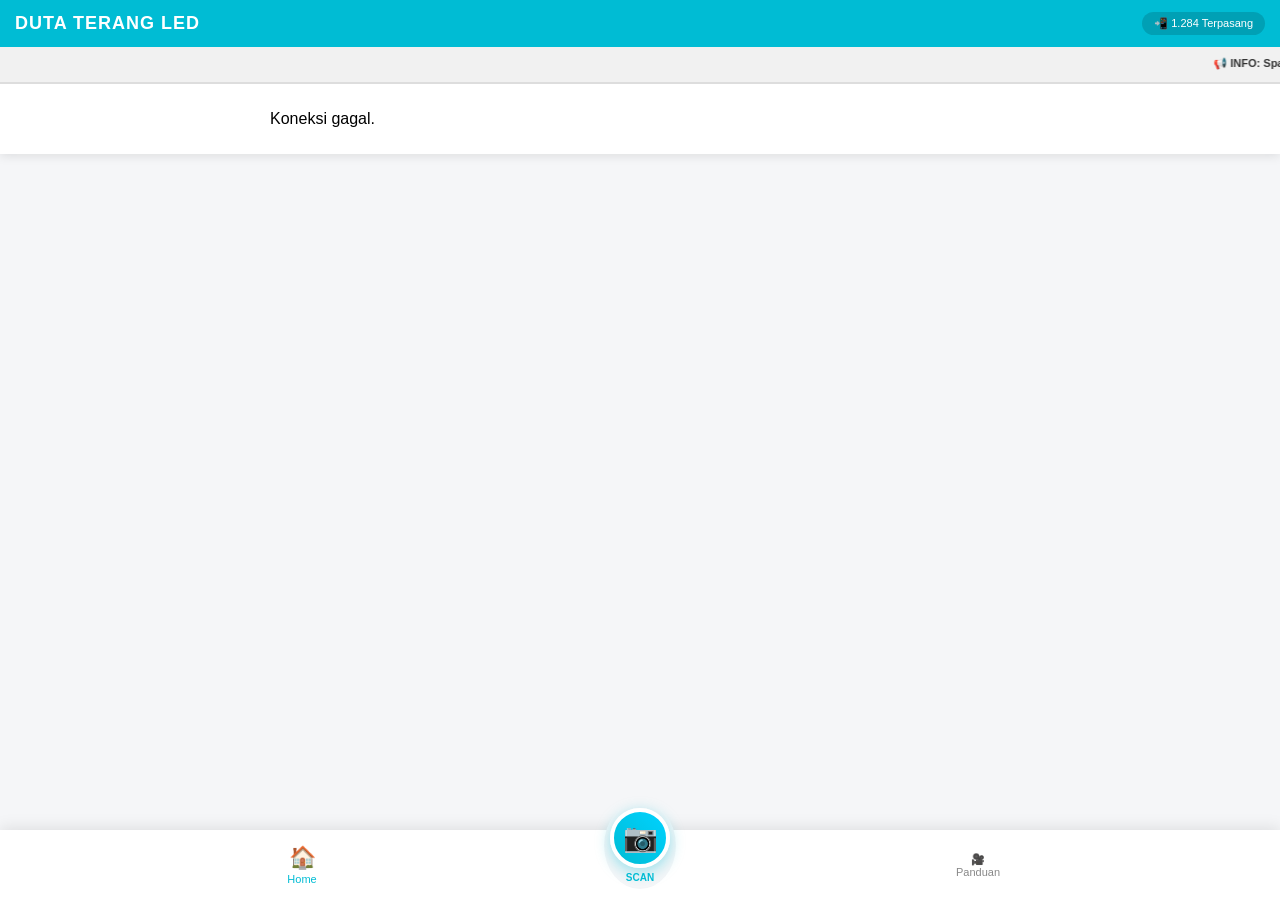
==== commit f32d6328: "Update index.html" ====
--- a/index.html
+++ b/index.html
@@ -111,49 +111,16 @@
         <div style="font-weight: 900; font-size: 18px; letter-spacing: 1px;">DUTA TERANG LED</div>
         <div style="font-size: 11px; background: rgba(0,0,0,0.15); padding: 5px 12px; border-radius: 20px;">📲 1.284 Terpasang</div>
     </header>
-    <<!-- 1. Bagian Marquee: Promo dan Statistik dalam SATU BARIS -->
+    <!-- 1. Bagian Marquee: Hanya Teks Promo -->
 <div class="promo-running" style="background: #f1f1f1; padding: 10px 0; border-bottom: 2px solid #ddd;">
     <marquee scrollamount="5" style="font-family: Arial, sans-serif; font-weight: bold; color: #333;">
-        
-        <!-- Teks Promo -->
-        <span>📢 INFO: Sparepart LED Berkualitas | Ready Stok LED AC 5W-50W | Bisa COD (Bayar di Tempat) | Garansi Terjamin</span>
-        
-        <!-- Jeda Spasi Antara Promo & Statistik -->
-        <span style="margin: 0 50px;"> | </span>
-        
-        <!-- Statistik (Tetap di dalam marquee agar ikut lari) -->
-        <span id="histats_counter" style="display: inline-block; vertical-align: middle;"></span>
-        
+        📢 INFO: Sparepart LED Berkualitas | Ready Stok LED AC 5W-50W | Bisa COD (Bayar di Tempat) | Garansi Terjamin
     </marquee>
 </div>
 
-<!-- 2. Bagian Daftar Produk (List dari Server) -->
+<!-- 2. Bagian Daftar Produk (Hanya Satu Div) -->
 <div id="list" class="container">
     <p style="text-align: center; padding: 50px; color: #888;">Menghubungkan ke server...</p>
-</div>
-
-<!-- 3. Script Histats (Letakkan di bawah agar tidak menghambat loading utama) -->
-<script type="text/javascript">
-    var _Hasync = _Hasync || [];
-    _Hasync.push(['Histats.start', '1,1760694,4,24,200,50,00010111']);
-    _Hasync.push(['Histats.fasi', '1']);
-    _Hasync.push(['Histats.track_hits', '']);
-    (function() {
-        var hs = document.createElement('script'); 
-        hs.type = 'text/javascript'; 
-        hs.async = true;
-        hs.src = ('//s10.histats.com/js15_as.js');
-        (document.getElementsByTagName('head')[0] || document.getElementsByTagName('body')[0]).appendChild(hs);
-    })();
-</script>
-<noscript>
-    <a href="/" target="_blank">
-        <img src="//sstatic1.histats.com/0.gif?1760694&101" alt="web stats" border="0">
-    </a>
-</noscript>
-
-<div id="list" class="container">
-    <p style="grid-column: span 2; text-align: center; padding: 50px; color: #888;">Menghubungkan ke server...</p>
 </div>
 
 <button id="btn-install-float" onclick="actionInstall()">
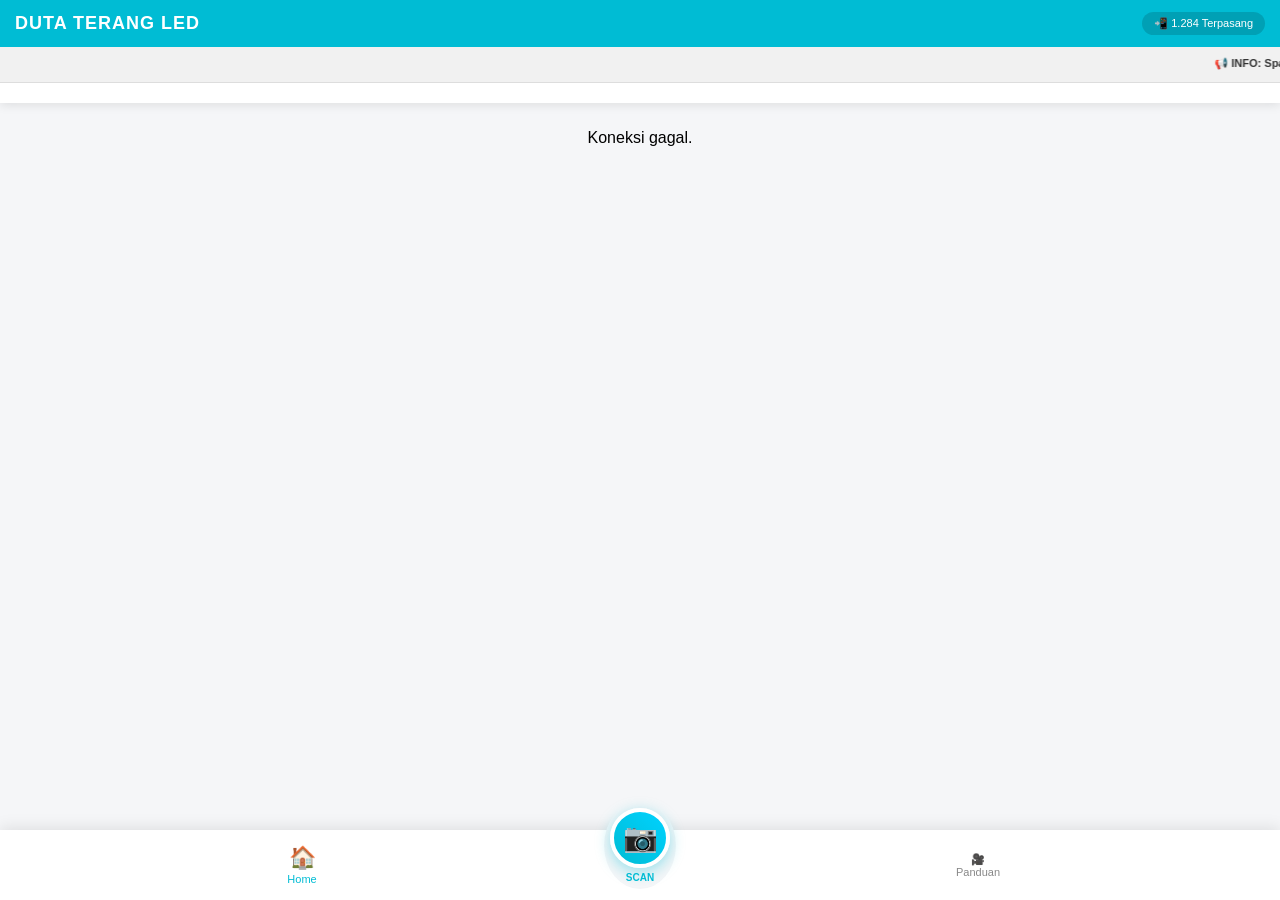
==== commit 1a23b36b: "Update index.html" ====
--- a/index.html
+++ b/index.html
@@ -4,7 +4,13 @@
     <meta charset="UTF-8">
     <meta name="viewport" content="width=device-width, initial-scale=1.0">
     <title>Duta Terang LED</title>
-    
+    <!-- Meta Tags Agar Link Muncul Gambar di Sosmed -->
+<meta property="og:type" content="website">
+<meta property="og:title" content="Duta Terang LED | Solusi Sparepart Lampu & Audio">
+<meta property="og:description" content="Sedia modul LED AC, Driver, & Audio terlengkap. Hemat biaya servis, kualitas terjamin!">
+<meta property="og:image" content="https://vesatukio.github.io/jualled/icon.png"> 
+<meta property="og:url" content="https://vesatukio.github.io/jualled/">
+<meta name="theme-color" content="#00bcd4">
     <!-- Google tag (gtag.js) -->
     <script async src="https://www.googletagmanager.com/gtag/js?id=G-7H75Z5DYFZ"></script>
     <script>
@@ -18,38 +24,31 @@
     
     <style>
         :root { --primary: #00bcd4; --pink: #e91e63; --wa: #25D366; --danger: #ff4d4d; --blue-old: #2196F3; }
-        
-        /* Dasar & Layout */
         body { margin: 0; font-family: 'Segoe UI', Roboto, sans-serif; background: #f5f6f8; padding-bottom: 250px; }
         * { box-sizing: border-box; }
 
-        /* HEADER & NAV ATAS */
         .top-nav { position: sticky; top: 0; z-index: 9000; background: #fff; box-shadow: 0 2px 10px rgba(0,0,0,0.1); }
         header { background: var(--primary); color: #fff; padding: 12px 15px; display: flex; justify-content: space-between; align-items: center; }
-        .promo-running { background: #fff3cd; color: #856404; font-size: 11px; padding: 4px 0; font-weight: bold; border-bottom: 1px solid #ffeeba; overflow: hidden; }
+        .promo-running { background: #f1f1f1; color: #333; font-size: 11px; padding: 10px 0; font-weight: bold; border-bottom: 1px solid #ddd; overflow: hidden; }
         
-        #cat-bar { display: flex; gap: 8px; padding: 10px; overflow-x: auto; -webkit-overflow-scrolling: touch; }
+        #cat-bar { display: flex; gap: 8px; padding: 10px; overflow-x: auto; -webkit-overflow-scrolling: touch; background: #fff; }
         #cat-bar::-webkit-scrollbar { display: none; }
         #cat-bar button { border: 1px solid #ddd; padding: 6px 12px; border-radius: 20px; background: #fff; font-size: 12px; white-space: nowrap; color: #666; cursor: pointer; transition: 0.3s; }
 
-        /* GRID PRODUK */
         .container { padding: 10px; display: grid; grid-template-columns: repeat(2, 1fr); gap: 10px; }
         .card { background: #fff; border-radius: 10px; padding: 10px; box-shadow: 0 2px 5px rgba(0,0,0,0.05); position: relative; display: flex; flex-direction: column; }
         .card img { width: 100%; height: 110px; object-fit: contain; border-radius: 5px; background: #fafafa; cursor: zoom-in; }
         .product-name { font-size: 12px; font-weight: bold; margin-top: 8px; line-height: 1.2; color: #222; min-height: 30px; display: -webkit-box; -webkit-line-clamp: 2; -webkit-box-orient: vertical; overflow: hidden; }
         .price-new { color: var(--pink); font-weight: 800; font-size: 14px; margin-top: 4px; display: block; }
         
-        /* QTY CONTROLS */
         .qty-wrapper { display: flex; align-items: center; background: #f0f0f0; border-radius: 4px; margin-top: 8px; height: 30px; overflow: hidden; }
         .qty-wrapper button { width: 35px; height: 100%; border: none; background: var(--primary); color: white; font-weight: bold; font-size: 18px; cursor: pointer; }
         .qty-wrapper span { font-size: 13px; font-weight: bold; flex-grow: 1; text-align: center; }
 
-        /* MODAL & POPUP */
         .modal { position: fixed; inset: 0; background: rgba(0,0,0,0.8); display: none; align-items: center; justify-content: center; z-index: 10000; padding: 20px; }
         .promo-box { background: white; padding: 25px; border-radius: 20px; text-align: center; max-width: 320px; width: 100%; animation: popUp 0.3s ease-out; }
         @keyframes popUp { from { transform: scale(0.8); opacity: 0; } to { transform: scale(1); opacity: 1; } }
         
-        /* KERANJANG PANEL */
         #cart { position: fixed; bottom: 75px; left: 0; right: 0; background: #fff; padding: 12px; border-top: 3px solid var(--primary); display: flex; gap: 10px; z-index: 8000; box-shadow: 0 -5px 15px rgba(0,0,0,0.1); max-height: 220px; }
         .cart-left { flex: 1.2; display: flex; flex-direction: column; gap: 5px; }
         .cart-left input, .cart-left textarea, .cart-left select { padding: 6px; border: 1px solid #ddd; border-radius: 4px; font-size: 12px; width: 100%; }
@@ -58,51 +57,63 @@
         #total { color: var(--pink); font-weight: 800; font-size: 15px; margin-bottom: 5px; }
         #btn-wa { background: var(--wa); color: white; border: none; padding: 10px; border-radius: 5px; font-weight: bold; cursor: pointer; }
 
-        /* BOTTOM NAVIGATION */
-        .bottom-nav {
-            position: fixed; bottom: 0; left: 0; right: 0; height: 70px;
-            background: #fff; display: flex; justify-content: space-around; align-items: center;
-            box-shadow: 0 -2px 15px rgba(0,0,0,0.1); z-index: 9500;
-            padding-bottom: env(safe-area-inset-bottom);
-        }
-        .nav-item {
-            display: flex; flex-direction: column; align-items: center;
-            color: #888; text-decoration: none; font-size: 11px; font-weight: 500;
-            flex: 1; transition: 0.3s; position: relative;
-        }
+        .bottom-nav { position: fixed; bottom: 0; left: 0; right: 0; height: 70px; background: #fff; display: flex; justify-content: space-around; align-items: center; box-shadow: 0 -2px 15px rgba(0,0,0,0.1); z-index: 9500; padding-bottom: env(safe-area-inset-bottom); }
+        .nav-item { display: flex; flex-direction: column; align-items: center; color: #888; text-decoration: none; font-size: 11px; font-weight: 500; flex: 1; transition: 0.3s; position: relative; }
         .nav-item.active { color: var(--primary); }
         .nav-item span:first-child { font-size: 22px; margin-bottom: 2px; }
 
-        /* BADGE NOTIFIKASI */
-        @keyframes pulse-red {
-            0% { transform: scale(1); box-shadow: 0 0 0 0 rgba(233, 30, 99, 0.7); }
-            70% { transform: scale(1.2); box-shadow: 0 0 0 5px rgba(233, 30, 99, 0); }
-            100% { transform: scale(1); box-shadow: 0 0 0 0 rgba(233, 30, 99, 0); }
-        }
-        .badge-notif {
-            position: absolute; top: -5px; right: 15px; background: var(--pink);
-            color: white; font-size: 10px; padding: 2px 6px; border-radius: 10px;
-            font-weight: bold; display: none; border: 2px solid #fff;
-            animation: pulse-red 2s infinite;
-        }
-
-        /* QRIS BUTTON */
+        .badge-notif { position: absolute; top: -5px; right: 15px; background: var(--pink); color: white; font-size: 10px; padding: 2px 6px; border-radius: 10px; font-weight: bold; display: none; border: 2px solid #fff; animation: pulse-red 2s infinite; }
+        @keyframes pulse-red { 0% { transform: scale(1); box-shadow: 0 0 0 0 rgba(233, 30, 99, 0.7); } 70% { transform: scale(1.2); box-shadow: 0 0 0 5px rgba(233, 30, 99, 0); } 100% { transform: scale(1); box-shadow: 0 0 0 0 rgba(233, 30, 99, 0); } }
+
         .qris-wrapper { position: relative; top: -20px; background: #f5f6f8; padding: 6px; border-radius: 50%; }
-        .btn-qris {
-            width: 60px; height: 60px; background: linear-gradient(45deg, var(--primary), #00d2ff);
-            border-radius: 50%; display: flex; align-items: center; justify-content: center;
-            color: white; font-size: 28px; box-shadow: 0 4px 15px rgba(0,188,212,0.4);
-            border: 4px solid #fff; cursor: pointer;
-        }
-
-        /* SCANNER & ZOOM */
+        .btn-qris { width: 60px; height: 60px; background: linear-gradient(45deg, var(--primary), #00d2ff); border-radius: 50%; display: flex; align-items: center; justify-content: center; color: white; font-size: 28px; box-shadow: 0 4px 15px rgba(0,188,212,0.4); border: 4px solid #fff; cursor: pointer; }
+
         #camera-modal { position: fixed; inset: 0; background: #000; z-index: 20000; display: none; }
         #video-preview { width: 100%; height: 100%; object-fit: cover; }
         .scan-box { width: 250px; height: 250px; border: 2px solid var(--primary); position: absolute; top: 50%; left: 50%; transform: translate(-50%, -50%); box-shadow: 0 0 0 4000px rgba(0,0,0,0.5); }
         
         #btn-install-float { position: fixed; right: 0; top: 40%; background: var(--pink); color: white; border: none; padding: 10px 5px; border-radius: 10px 0 0 10px; font-size: 11px; z-index: 8500; display: none; flex-direction: column; cursor: pointer; }
         .hide { display: none !important; }
+        /* Tombol Share di setiap produk */
+.btn-share-prod { 
+    position: absolute; 
+    top: 8px; 
+    left: 8px; 
+    background: rgba(255,255,255,0.9); 
+    border: none; 
+    border-radius: 50%; 
+    width: 32px; 
+    height: 32px; 
+    display: flex; 
+    align-items: center; 
+    justify-content: center; 
+    cursor: pointer; 
+    box-shadow: 0 2px 5px rgba(0,0,0,0.2); 
+    z-index: 20; 
+    font-size: 16px; 
+}
+.btn-share-prod:active { transform: scale(1.2); }
+
+/* Perbaikan Label Habis agar lebih jelas */
+.status-habis {
+    position: absolute; 
+    inset: 0; 
+    background: rgba(255,255,255,0.7); 
+    color: var(--danger); 
+    display: flex; 
+    align-items: center; 
+    justify-content: center; 
+    font-weight: 900; 
+    z-index: 10; 
+    border-radius: 10px; 
+    pointer-events: none;
+}
     </style>
+    <head>
+    <link rel="preconnect" href="https://i.imghippo.com">
+    <link rel="preconnect" href="https://script.googleusercontent.com">
+    <!-- ... tag lainnya ... -->
+</head>
 </head>
 <body>
 
@@ -111,27 +122,34 @@
         <div style="font-weight: 900; font-size: 18px; letter-spacing: 1px;">DUTA TERANG LED</div>
         <div style="font-size: 11px; background: rgba(0,0,0,0.15); padding: 5px 12px; border-radius: 20px;">📲 1.284 Terpasang</div>
     </header>
-    <!-- 1. Bagian Marquee: Hanya Teks Promo -->
-<div class="promo-running" style="background: #f1f1f1; padding: 10px 0; border-bottom: 2px solid #ddd;">
-    <marquee scrollamount="5" style="font-family: Arial, sans-serif; font-weight: bold; color: #333;">
-        📢 INFO: Sparepart LED Berkualitas | Ready Stok LED AC 5W-50W | Bisa COD (Bayar di Tempat) | Garansi Terjamin
-    </marquee>
-</div>
-
-<!-- 2. Bagian Daftar Produk (Hanya Satu Div) -->
+    
+    <div class="promo-running">
+        <marquee scrollamount="5" style="font-family: Arial, sans-serif; font-weight: bold;">
+            📢 INFO: Sparepart LED Berkualitas | Ready Stok LED AC 5W-50W | Bisa COD (Bayar di Tempat) | Garansi Terjamin
+        </marquee>
+    </div>
+
+    <div id="cat-bar">
+        <!-- Kategori akan muncul otomatis dari JS -->
+    </div>
+</div>
+
+<!-- TEMPAT PRODUK MUNCUL -->
 <div id="list" class="container">
-    <p style="text-align: center; padding: 50px; color: #888;">Menghubungkan ke server...</p>
-</div>
-
+    <p style="grid-column: span 2; text-align: center; padding: 50px; color: #888;">Menghubungkan ke server...</p>
+</div>
+
+<!-- TOMBOL INSTALL FLOATING -->
 <button id="btn-install-float" onclick="actionInstall()">
     <span>📲</span><span style="writing-mode: vertical-rl; margin-top:5px; font-weight: bold;">INSTALL</span>
 </button>
 
-<!-- MODALS -->
+<!-- MODAL ZOOM GAMBAR -->
 <div id="zoomModal" class="modal" onclick="this.style.display='none'">
     <img id="imgZoom" src="" style="max-width:90%; max-height:80%; border-radius:10px; border: 5px solid white;">
 </div>
 
+<!-- MODAL PROMO / INSTALL -->
 <div id="installModal" class="modal">
     <div class="promo-box">
         <div style="font-size: 60px; margin-bottom: 10px;">🔥</div>
@@ -145,7 +163,7 @@
     </div>
 </div>
 
-<!-- CART PANEL -->
+<!-- PANEL KERANJANG -->
 <div id="cart" class="hide">
     <div class="cart-left">
         <div style="display: flex; gap: 5px;">
@@ -176,24 +194,20 @@
 
 <!-- BOTTOM NAVIGATION -->
 <nav class="bottom-nav">
-    <!-- Tombol Home -->
     <a href="index.html" class="nav-item active">
         <span>🏠</span><span>Home</span>
     </a>
 
-    <!-- Tombol Scan QRIS -->
     <div class="qris-wrapper">
         <button class="btn-qris" onclick="startScanner()">📷</button>
         <div style="text-align: center; font-size: 10px; font-weight: bold; margin-top: 4px; color: var(--primary);">SCAN</div>
     </div>
 
-    <!-- Tombol Panduan (Link Terpasang) -->
-    <a href="https://vesatukio.github.io/jualled/panduan" class="nav-item">
+    <a href="javascript:void(0)" onclick="bukaPromo()" class="nav-item">
         <span id="badge-promo" class="badge-notif">0</span>
         <span>🎥</span><span>Panduan</span>
     </a>
 </nav>
-
 
 <script>
     const API_URL = "https://script.google.com/macros/s/AKfycbyhgdk0elMuqM4-00OIR8zbUqp-k80RnbuYyPDDqGHsEk7aSCg60kgT5HTYL_hIVSDc/exec";
@@ -201,7 +215,6 @@
     let produk = [], order = {}, deferredPrompt, streamPointer = null;
     let pesanPromoTerbaru = "Cek video panduan kami di YouTube!";
 
-    // --- INITIAL LOAD ---
     window.onload = () => { 
         load(); 
         if(!sessionStorage.getItem('promo_per_sesi')) {
@@ -213,28 +226,24 @@
         try {
             const res = await fetch(API_URL);
             produk = await res.json();
-            prosesUpdateSistem(produk); // Jalankan fitur badge
+            prosesUpdateSistem(produk);
             render();
             autoFillForm();
         } catch (e) { 
-            document.getElementById("list").innerHTML = "<p style='text-align:center;'>Koneksi gagal.</p>"; 
+            document.getElementById("list").innerHTML = "<p style='grid-column: span 2; text-align:center;'>Koneksi gagal.</p>"; 
         }
     }
 
-    // --- BADGE & NOTIF LOGIC ---
     function prosesUpdateSistem(data) {
         const memori = JSON.parse(localStorage.getItem('duta_terang_state')) || { totalHarga: 0, infoTeks: "" };
         let currentTotal = 0, currentInfo = "";
-
         data.forEach(p => {
             currentTotal += Number(p.harga);
             if (p.info && !currentInfo) currentInfo = p.info;
         });
-
         if (currentInfo !== memori.infoTeks || currentTotal !== memori.totalHarga) {
             tampilkanBadge("!"); 
         }
-        
         pesanPromoTerbaru = currentInfo || "Tonton panduan merakit LED agar awet!";
         localStorage.setItem('temp_state', JSON.stringify({ totalHarga: currentTotal, infoTeks: currentInfo }));
     }
@@ -243,22 +252,16 @@
         const b = document.getElementById('badge-promo');
         b.innerText = teks;
         b.style.display = 'block';
-        if ('setAppBadge' in navigator) navigator.setAppBadge(1).catch(() => {});
     }
 
     function bukaPromo() {
         alert("📢 INFO TERBARU:\n\n" + pesanPromoTerbaru);
         document.getElementById('badge-promo').style.display = 'none';
-        if ('clearAppBadge' in navigator) navigator.clearAppBadge();
-        
         const temp = localStorage.getItem('temp_state');
         if (temp) localStorage.setItem('duta_terang_state', temp);
-
-        const modalPanduan = confirm("Buka video panduan perakitan LED di YouTube?");
-        if (modalPanduan) window.open("https://www.youtube.com/@ChannelAnda", "_blank"); 
-    }
-
-    // --- RENDER PRODUK ---
+        window.open("https://vesatukio.github.io/jualled/panduan", "_blank"); 
+    }
+
     function render() {
         let html = "", kategori = new Set();
         produk.forEach(p => {
@@ -268,20 +271,25 @@
             const hrgFix = p.harga - (p.harga * disc / 100);
             const isHabis = p.stok <= 0;
 
-            html += `
-            <div class="card" data-category="${(p.kategori||'').toLowerCase()}">
-                ${isHabis ? '<div style="position:absolute; inset:0; background:rgba(255,255,255,0.7); color:red; display:flex; align-items:center; justify-content:center; font-weight:900; z-index:10; border-radius:10px;">HABIS</div>' : ''}
-                ${disc > 0 && !isHabis ? `<div style="position:absolute; top:5px; right:5px; background:var(--pink); color:white; font-size:10px; font-weight:bold; padding:2px 6px; border-radius:5px; z-index:5;">-${disc}%</div>` : ''}
-                <img src="${p.gambar || 'https://via.placeholder.com/150'}" onclick="openZoom('${p.gambar}')">
-                <div class="product-name">${p.nama}</div>
-                ${disc > 0 ? `<div style="text-decoration:line-through; color:var(--blue-old); font-size:10px;">Rp ${Number(p.harga).toLocaleString('id-ID')}</div>` : '<div style="height:12px;"></div>'}
-                <div class="price-new">Rp ${hrgFix.toLocaleString('id-ID')}</div>
-                <div class="qty-wrapper">
-                    <button onclick="changeQty('${p.id}', -1, ${hrgFix}, '${p.nama}')" ${isHabis?'disabled':''}>-</button>
-                    <span id="qty-${p.id}">0</span>
-                    <button onclick="changeQty('${p.id}', 1, ${hrgFix}, '${p.nama}')" ${isHabis?'disabled':''}>+</button>
-                </div>
-            </div>`;
+            // Ganti bagian di dalam perulangan produk di fungsi render()
+html += `
+<div class="card" data-category="${(p.kategori||'').toLowerCase()}">
+    ${isHabis ? '<div class="status-habis">HABIS</div>' : ''}
+    
+    <!-- TOMBOL SHARE PRODUK -->
+    <button class="btn-share-prod" onclick="shareProduk('${p.nama}', ${hrgFix})">📲</button>
+
+    ${disc > 0 && !isHabis ? `<div style="position:absolute; top:5px; right:5px; background:var(--pink); color:white; font-size:10px; font-weight:bold; padding:2px 6px; border-radius:5px; z-index:5;">-${disc}%</div>` : ''}
+    <img src="${p.gambar || 'https://via.placeholder.com/150'}" onclick="openZoom('${p.gambar}')">
+    <div class="product-name">${p.nama}</div>
+    ${disc > 0 ? `<div style="text-decoration:line-through; color:var(--blue-old); font-size:10px;">Rp ${Number(p.harga).toLocaleString('id-ID')}</div>` : '<div style="height:12px;"></div>'}
+    <div class="price-new">Rp ${hrgFix.toLocaleString('id-ID')}</div>
+    <div class="qty-wrapper">
+        <button onclick="changeQty('${p.id}', -1, ${hrgFix}, '${p.nama}')" ${isHabis?'disabled':''}>-</button>
+        <span id="qty-${p.id}">0</span>
+        <button onclick="changeQty('${p.id}', 1, ${hrgFix}, '${p.nama}')" ${isHabis?'disabled':''}>+</button>
+    </div>
+</div>`;
         });
         document.getElementById("list").innerHTML = html;
         
@@ -290,7 +298,6 @@
         document.getElementById("cat-bar").innerHTML = catHtml;
     }
 
-    // --- KERANJANG ---
     function changeQty(id, delta, price, name) {
         if (!order[id]) order[id] = { qty: 0, name, price };
         order[id].qty += delta;
@@ -320,7 +327,6 @@
         window.open(`https://wa.me/${WA_NUMBER}?text=${encodeURIComponent(m)}`);
     }
 
-    // --- CAMERA ---
     async function startScanner() {
         const modal = document.getElementById('camera-modal'), v = document.getElementById('video-preview');
         try {
@@ -335,7 +341,6 @@
         document.getElementById('camera-modal').style.display = 'none';
     }
 
-    // --- UTILS ---
     function filter(cat, btn) {
         document.querySelectorAll(".card").forEach(c => {
             const pCat = (c.getAttribute('data-category') || '').toLowerCase();
@@ -375,6 +380,32 @@
             closeModal();
         } else { alert('Gunakan menu browser untuk install.'); closeModal(); }
     }
+    function shareProduk(nama, harga) {
+    const text = `💡 *REKOMENDASI SPAREPART LED*\n\nProduk: ${nama}\nHarga: Rp ${harga.toLocaleString('id-ID')}\n\nSolusi hemat servis lampu sendiri. Cek stok lengkap & belanja di katalog Duta Terang LED:\nhttps://vesatukio.github.io/jualled/`;
+    
+    if (navigator.share) {
+        navigator.share({
+            title: 'Duta Terang LED',
+            text: text,
+            url: 'https://vesatukio.github.io/jualled/'
+        }).catch(err => console.log('Share gagal', err));
+    } else {
+        // Jika di PC/browser lama, buka WhatsApp otomatis
+        const waUrl = `https://wa.me/?text=${encodeURIComponent(text)}`;
+        window.open(waUrl, '_blank');
+    }
+}
+    // Di dalam fungsi looping produk Anda:
+const html = `
+<div class="card">
+    <img src="${p.gambar}" 
+         loading="lazy" 
+         width="110" 
+         height="110" 
+         onclick="openZoom('${p.gambar}')" 
+         alt="${p.nama}">
+    <!-- ... sisa kode kartu produk ... -->
+</div>`;
 </script>
 </body>
 </html>
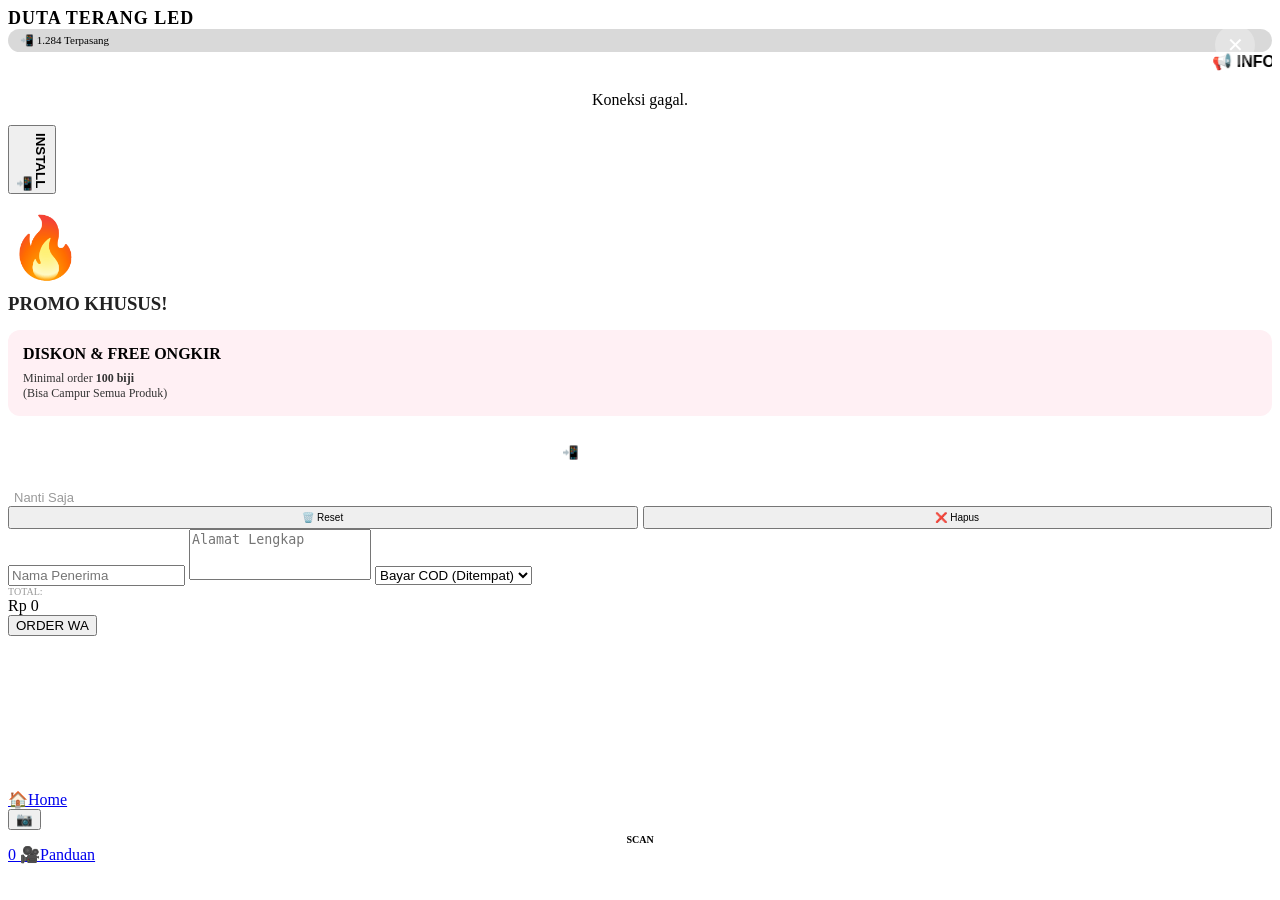
==== commit 28cea588: "Update index.html" ====
--- a/index.html
+++ b/index.html
@@ -4,13 +4,25 @@
     <meta charset="UTF-8">
     <meta name="viewport" content="width=device-width, initial-scale=1.0">
     <title>Duta Terang LED</title>
-    <!-- Meta Tags Agar Link Muncul Gambar di Sosmed -->
+    
+    <!-- Meta Tags Utama -->
 <meta property="og:type" content="website">
-<meta property="og:title" content="Duta Terang LED | Solusi Sparepart Lampu & Audio">
-<meta property="og:description" content="Sedia modul LED AC, Driver, & Audio terlengkap. Hemat biaya servis, kualitas terjamin!">
-<meta property="og:image" content="https://vesatukio.github.io/jualled/icon.png"> 
+<meta property="og:title" content="Duta Terang LED | Solusi Sparepart & Audio">
+<meta property="og:description" content="Hemat biaya servis lampu! Sedia LED AC, Driver, & Sparepart Audio kualitas teknisi.">
+<meta property="og:image" content="https://vesatukio.github.io/jualled/icon.png"> <!-- PASTIKAN LINK INI VALID -->
 <meta property="og:url" content="https://vesatukio.github.io/jualled/">
-<meta name="theme-color" content="#00bcd4">
+
+<!-- Tambahan untuk WhatsApp/Twitter agar gambar besar -->
+<meta name="twitter:card" content="summary_large_image">
+<meta name="twitter:image" content="https://vesatukio.github.io/jualled/icon.png">
+
+    <!-- HUBUNGKAN KE CSS -->
+    <link rel="stylesheet" href="style.css">
+    
+    <link rel="manifest" href="manifest.json">
+    <link rel="preconnect" href="https://i.imghippo.com">
+    <link rel="preconnect" href="https://script.googleusercontent.com">
+
     <!-- Google tag (gtag.js) -->
     <script async src="https://www.googletagmanager.com/gtag/js?id=G-7H75Z5DYFZ"></script>
     <script>
@@ -19,101 +31,6 @@
       gtag('js', new Date());
       gtag('config', 'G-7H75Z5DYFZ');
     </script>
-    
-    <link rel="manifest" href="manifest.json">
-    
-    <style>
-        :root { --primary: #00bcd4; --pink: #e91e63; --wa: #25D366; --danger: #ff4d4d; --blue-old: #2196F3; }
-        body { margin: 0; font-family: 'Segoe UI', Roboto, sans-serif; background: #f5f6f8; padding-bottom: 250px; }
-        * { box-sizing: border-box; }
-
-        .top-nav { position: sticky; top: 0; z-index: 9000; background: #fff; box-shadow: 0 2px 10px rgba(0,0,0,0.1); }
-        header { background: var(--primary); color: #fff; padding: 12px 15px; display: flex; justify-content: space-between; align-items: center; }
-        .promo-running { background: #f1f1f1; color: #333; font-size: 11px; padding: 10px 0; font-weight: bold; border-bottom: 1px solid #ddd; overflow: hidden; }
-        
-        #cat-bar { display: flex; gap: 8px; padding: 10px; overflow-x: auto; -webkit-overflow-scrolling: touch; background: #fff; }
-        #cat-bar::-webkit-scrollbar { display: none; }
-        #cat-bar button { border: 1px solid #ddd; padding: 6px 12px; border-radius: 20px; background: #fff; font-size: 12px; white-space: nowrap; color: #666; cursor: pointer; transition: 0.3s; }
-
-        .container { padding: 10px; display: grid; grid-template-columns: repeat(2, 1fr); gap: 10px; }
-        .card { background: #fff; border-radius: 10px; padding: 10px; box-shadow: 0 2px 5px rgba(0,0,0,0.05); position: relative; display: flex; flex-direction: column; }
-        .card img { width: 100%; height: 110px; object-fit: contain; border-radius: 5px; background: #fafafa; cursor: zoom-in; }
-        .product-name { font-size: 12px; font-weight: bold; margin-top: 8px; line-height: 1.2; color: #222; min-height: 30px; display: -webkit-box; -webkit-line-clamp: 2; -webkit-box-orient: vertical; overflow: hidden; }
-        .price-new { color: var(--pink); font-weight: 800; font-size: 14px; margin-top: 4px; display: block; }
-        
-        .qty-wrapper { display: flex; align-items: center; background: #f0f0f0; border-radius: 4px; margin-top: 8px; height: 30px; overflow: hidden; }
-        .qty-wrapper button { width: 35px; height: 100%; border: none; background: var(--primary); color: white; font-weight: bold; font-size: 18px; cursor: pointer; }
-        .qty-wrapper span { font-size: 13px; font-weight: bold; flex-grow: 1; text-align: center; }
-
-        .modal { position: fixed; inset: 0; background: rgba(0,0,0,0.8); display: none; align-items: center; justify-content: center; z-index: 10000; padding: 20px; }
-        .promo-box { background: white; padding: 25px; border-radius: 20px; text-align: center; max-width: 320px; width: 100%; animation: popUp 0.3s ease-out; }
-        @keyframes popUp { from { transform: scale(0.8); opacity: 0; } to { transform: scale(1); opacity: 1; } }
-        
-        #cart { position: fixed; bottom: 75px; left: 0; right: 0; background: #fff; padding: 12px; border-top: 3px solid var(--primary); display: flex; gap: 10px; z-index: 8000; box-shadow: 0 -5px 15px rgba(0,0,0,0.1); max-height: 220px; }
-        .cart-left { flex: 1.2; display: flex; flex-direction: column; gap: 5px; }
-        .cart-left input, .cart-left textarea, .cart-left select { padding: 6px; border: 1px solid #ddd; border-radius: 4px; font-size: 12px; width: 100%; }
-        .cart-right { flex: 1; border-left: 1px dashed #ddd; padding-left: 10px; display: flex; flex-direction: column; }
-        #cart-list-render { font-size: 11px; color: #666; max-height: 60px; overflow-y: auto; white-space: pre-line; }
-        #total { color: var(--pink); font-weight: 800; font-size: 15px; margin-bottom: 5px; }
-        #btn-wa { background: var(--wa); color: white; border: none; padding: 10px; border-radius: 5px; font-weight: bold; cursor: pointer; }
-
-        .bottom-nav { position: fixed; bottom: 0; left: 0; right: 0; height: 70px; background: #fff; display: flex; justify-content: space-around; align-items: center; box-shadow: 0 -2px 15px rgba(0,0,0,0.1); z-index: 9500; padding-bottom: env(safe-area-inset-bottom); }
-        .nav-item { display: flex; flex-direction: column; align-items: center; color: #888; text-decoration: none; font-size: 11px; font-weight: 500; flex: 1; transition: 0.3s; position: relative; }
-        .nav-item.active { color: var(--primary); }
-        .nav-item span:first-child { font-size: 22px; margin-bottom: 2px; }
-
-        .badge-notif { position: absolute; top: -5px; right: 15px; background: var(--pink); color: white; font-size: 10px; padding: 2px 6px; border-radius: 10px; font-weight: bold; display: none; border: 2px solid #fff; animation: pulse-red 2s infinite; }
-        @keyframes pulse-red { 0% { transform: scale(1); box-shadow: 0 0 0 0 rgba(233, 30, 99, 0.7); } 70% { transform: scale(1.2); box-shadow: 0 0 0 5px rgba(233, 30, 99, 0); } 100% { transform: scale(1); box-shadow: 0 0 0 0 rgba(233, 30, 99, 0); } }
-
-        .qris-wrapper { position: relative; top: -20px; background: #f5f6f8; padding: 6px; border-radius: 50%; }
-        .btn-qris { width: 60px; height: 60px; background: linear-gradient(45deg, var(--primary), #00d2ff); border-radius: 50%; display: flex; align-items: center; justify-content: center; color: white; font-size: 28px; box-shadow: 0 4px 15px rgba(0,188,212,0.4); border: 4px solid #fff; cursor: pointer; }
-
-        #camera-modal { position: fixed; inset: 0; background: #000; z-index: 20000; display: none; }
-        #video-preview { width: 100%; height: 100%; object-fit: cover; }
-        .scan-box { width: 250px; height: 250px; border: 2px solid var(--primary); position: absolute; top: 50%; left: 50%; transform: translate(-50%, -50%); box-shadow: 0 0 0 4000px rgba(0,0,0,0.5); }
-        
-        #btn-install-float { position: fixed; right: 0; top: 40%; background: var(--pink); color: white; border: none; padding: 10px 5px; border-radius: 10px 0 0 10px; font-size: 11px; z-index: 8500; display: none; flex-direction: column; cursor: pointer; }
-        .hide { display: none !important; }
-        /* Tombol Share di setiap produk */
-.btn-share-prod { 
-    position: absolute; 
-    top: 8px; 
-    left: 8px; 
-    background: rgba(255,255,255,0.9); 
-    border: none; 
-    border-radius: 50%; 
-    width: 32px; 
-    height: 32px; 
-    display: flex; 
-    align-items: center; 
-    justify-content: center; 
-    cursor: pointer; 
-    box-shadow: 0 2px 5px rgba(0,0,0,0.2); 
-    z-index: 20; 
-    font-size: 16px; 
-}
-.btn-share-prod:active { transform: scale(1.2); }
-
-/* Perbaikan Label Habis agar lebih jelas */
-.status-habis {
-    position: absolute; 
-    inset: 0; 
-    background: rgba(255,255,255,0.7); 
-    color: var(--danger); 
-    display: flex; 
-    align-items: center; 
-    justify-content: center; 
-    font-weight: 900; 
-    z-index: 10; 
-    border-radius: 10px; 
-    pointer-events: none;
-}
-    </style>
-    <head>
-    <link rel="preconnect" href="https://i.imghippo.com">
-    <link rel="preconnect" href="https://script.googleusercontent.com">
-    <!-- ... tag lainnya ... -->
-</head>
 </head>
 <body>
 
@@ -129,27 +46,21 @@
         </marquee>
     </div>
 
-    <div id="cat-bar">
-        <!-- Kategori akan muncul otomatis dari JS -->
-    </div>
+    <div id="cat-bar"></div>
 </div>
 
-<!-- TEMPAT PRODUK MUNCUL -->
 <div id="list" class="container">
     <p style="grid-column: span 2; text-align: center; padding: 50px; color: #888;">Menghubungkan ke server...</p>
 </div>
 
-<!-- TOMBOL INSTALL FLOATING -->
 <button id="btn-install-float" onclick="actionInstall()">
     <span>📲</span><span style="writing-mode: vertical-rl; margin-top:5px; font-weight: bold;">INSTALL</span>
 </button>
 
-<!-- MODAL ZOOM GAMBAR -->
 <div id="zoomModal" class="modal" onclick="this.style.display='none'">
     <img id="imgZoom" src="" style="max-width:90%; max-height:80%; border-radius:10px; border: 5px solid white;">
 </div>
 
-<!-- MODAL PROMO / INSTALL -->
 <div id="installModal" class="modal">
     <div class="promo-box">
         <div style="font-size: 60px; margin-bottom: 10px;">🔥</div>
@@ -163,7 +74,6 @@
     </div>
 </div>
 
-<!-- PANEL KERANJANG -->
 <div id="cart" class="hide">
     <div class="cart-left">
         <div style="display: flex; gap: 5px;">
@@ -185,227 +95,28 @@
     </div>
 </div>
 
-<!-- SCANNER MODAL -->
 <div id="camera-modal">
     <video id="video-preview" autoplay playsinline></video>
     <div class="scan-box"></div>
     <button onclick="stopScanner()" style="position: absolute; top: 25px; right: 25px; background: rgba(255,255,255,0.3); border:none; color:white; width:40px; height:40px; border-radius:50%; font-size:20px;">✕</button>
 </div>
 
-<!-- BOTTOM NAVIGATION -->
 <nav class="bottom-nav">
     <a href="index.html" class="nav-item active">
         <span>🏠</span><span>Home</span>
     </a>
-
     <div class="qris-wrapper">
         <button class="btn-qris" onclick="startScanner()">📷</button>
         <div style="text-align: center; font-size: 10px; font-weight: bold; margin-top: 4px; color: var(--primary);">SCAN</div>
     </div>
-
     <a href="javascript:void(0)" onclick="bukaPromo()" class="nav-item">
         <span id="badge-promo" class="badge-notif">0</span>
         <span>🎥</span><span>Panduan</span>
     </a>
 </nav>
 
-<script>
-    const API_URL = "https://script.google.com/macros/s/AKfycbyhgdk0elMuqM4-00OIR8zbUqp-k80RnbuYyPDDqGHsEk7aSCg60kgT5HTYL_hIVSDc/exec";
-    const WA_NUMBER = "6288224166270";
-    let produk = [], order = {}, deferredPrompt, streamPointer = null;
-    let pesanPromoTerbaru = "Cek video panduan kami di YouTube!";
+<!-- HUBUNGKAN KE JAVASCRIPT -->
+<script src="script.js"></script>
 
-    window.onload = () => { 
-        load(); 
-        if(!sessionStorage.getItem('promo_per_sesi')) {
-            setTimeout(() => { document.getElementById('installModal').style.display = 'flex'; }, 2000);
-        }
-    };
-
-    async function load() {
-        try {
-            const res = await fetch(API_URL);
-            produk = await res.json();
-            prosesUpdateSistem(produk);
-            render();
-            autoFillForm();
-        } catch (e) { 
-            document.getElementById("list").innerHTML = "<p style='grid-column: span 2; text-align:center;'>Koneksi gagal.</p>"; 
-        }
-    }
-
-    function prosesUpdateSistem(data) {
-        const memori = JSON.parse(localStorage.getItem('duta_terang_state')) || { totalHarga: 0, infoTeks: "" };
-        let currentTotal = 0, currentInfo = "";
-        data.forEach(p => {
-            currentTotal += Number(p.harga);
-            if (p.info && !currentInfo) currentInfo = p.info;
-        });
-        if (currentInfo !== memori.infoTeks || currentTotal !== memori.totalHarga) {
-            tampilkanBadge("!"); 
-        }
-        pesanPromoTerbaru = currentInfo || "Tonton panduan merakit LED agar awet!";
-        localStorage.setItem('temp_state', JSON.stringify({ totalHarga: currentTotal, infoTeks: currentInfo }));
-    }
-
-    function tampilkanBadge(teks) {
-        const b = document.getElementById('badge-promo');
-        b.innerText = teks;
-        b.style.display = 'block';
-    }
-
-    function bukaPromo() {
-        alert("📢 INFO TERBARU:\n\n" + pesanPromoTerbaru);
-        document.getElementById('badge-promo').style.display = 'none';
-        const temp = localStorage.getItem('temp_state');
-        if (temp) localStorage.setItem('duta_terang_state', temp);
-        window.open("https://vesatukio.github.io/jualled/panduan", "_blank"); 
-    }
-
-    function render() {
-        let html = "", kategori = new Set();
-        produk.forEach(p => {
-            if (!p.nama) return;
-            kategori.add(p.kategori || "Lainnya");
-            const disc = Number(p.diskon) || 0;
-            const hrgFix = p.harga - (p.harga * disc / 100);
-            const isHabis = p.stok <= 0;
-
-            // Ganti bagian di dalam perulangan produk di fungsi render()
-html += `
-<div class="card" data-category="${(p.kategori||'').toLowerCase()}">
-    ${isHabis ? '<div class="status-habis">HABIS</div>' : ''}
-    
-    <!-- TOMBOL SHARE PRODUK -->
-    <button class="btn-share-prod" onclick="shareProduk('${p.nama}', ${hrgFix})">📲</button>
-
-    ${disc > 0 && !isHabis ? `<div style="position:absolute; top:5px; right:5px; background:var(--pink); color:white; font-size:10px; font-weight:bold; padding:2px 6px; border-radius:5px; z-index:5;">-${disc}%</div>` : ''}
-    <img src="${p.gambar || 'https://via.placeholder.com/150'}" onclick="openZoom('${p.gambar}')">
-    <div class="product-name">${p.nama}</div>
-    ${disc > 0 ? `<div style="text-decoration:line-through; color:var(--blue-old); font-size:10px;">Rp ${Number(p.harga).toLocaleString('id-ID')}</div>` : '<div style="height:12px;"></div>'}
-    <div class="price-new">Rp ${hrgFix.toLocaleString('id-ID')}</div>
-    <div class="qty-wrapper">
-        <button onclick="changeQty('${p.id}', -1, ${hrgFix}, '${p.nama}')" ${isHabis?'disabled':''}>-</button>
-        <span id="qty-${p.id}">0</span>
-        <button onclick="changeQty('${p.id}', 1, ${hrgFix}, '${p.nama}')" ${isHabis?'disabled':''}>+</button>
-    </div>
-</div>`;
-        });
-        document.getElementById("list").innerHTML = html;
-        
-        let catHtml = '<button onclick="filter(\'all\', this)" style="background:var(--primary); color:white;">Semua</button>';
-        kategori.forEach(k => { catHtml += `<button onclick="filter('${k.toLowerCase()}', this)">${k}</button>`; });
-        document.getElementById("cat-bar").innerHTML = catHtml;
-    }
-
-    function changeQty(id, delta, price, name) {
-        if (!order[id]) order[id] = { qty: 0, name, price };
-        order[id].qty += delta;
-        if (order[id].qty <= 0) delete order[id];
-        const el = document.getElementById(`qty-${id}`);
-        if(el) el.innerText = order[id] ? order[id].qty : 0;
-        updateCart();
-    }
-
-    function updateCart() {
-        let total = 0, renderText = "";
-        for (let id in order) {
-            total += (order[id].qty * order[id].price);
-            renderText += `• ${order[id].name} (${order[id].qty})\n`;
-        }
-        document.getElementById("total").innerText = "Rp " + total.toLocaleString('id-ID');
-        document.getElementById("cart-list-render").innerText = renderText; 
-        document.getElementById("cart").classList.toggle("hide", total === 0);
-    }
-
-    function prosesPemesanan() {
-        const n = document.getElementById("f_nama").value, a = document.getElementById("f_alamat").value, b = document.getElementById("f_bayar").value;
-        if(!n || !a) return alert("Lengkapi Nama & Alamat!");
-        let m = `*PESANAN DUTA TERANG LED*\n--------------------------\n`;
-        for (let id in order) m += `• ${order[id].name} (x${order[id].qty})\n`;
-        m += `--------------------------\n*Total: ${document.getElementById("total").innerText}*\n\n👤 Nama: ${n}\n📍 Alamat: ${a}\n💳 Bayar: ${b}`;
-        window.open(`https://wa.me/${WA_NUMBER}?text=${encodeURIComponent(m)}`);
-    }
-
-    async function startScanner() {
-        const modal = document.getElementById('camera-modal'), v = document.getElementById('video-preview');
-        try {
-            modal.style.display = 'block';
-            streamPointer = await navigator.mediaDevices.getUserMedia({ video: { facingMode: "environment" } });
-            v.srcObject = streamPointer;
-        } catch (e) { alert("Izin kamera ditolak."); modal.style.display = 'none'; }
-    }
-
-    function stopScanner() {
-        if (streamPointer) streamPointer.getTracks().forEach(t => t.stop());
-        document.getElementById('camera-modal').style.display = 'none';
-    }
-
-    function filter(cat, btn) {
-        document.querySelectorAll(".card").forEach(c => {
-            const pCat = (c.getAttribute('data-category') || '').toLowerCase();
-            c.style.display = (cat === 'all' || pCat === cat) ? 'flex' : 'none';
-        });
-        document.querySelectorAll("#cat-bar button").forEach(b => { b.style.background = '#fff'; b.style.color = '#666'; });
-        btn.style.background = 'var(--primary)'; btn.style.color = '#fff';
-    }
-
-    function openZoom(url) { 
-        if(!url || url.includes('placeholder')) return;
-        document.getElementById("imgZoom").src = url; 
-        document.getElementById("zoomModal").style.display = 'flex'; 
-    }
-
-    function autoFillForm() {
-        ['f_nama', 'f_alamat'].forEach(id => {
-            const s = localStorage.getItem(id);
-            if (s) document.getElementById(id).value = s;
-            document.getElementById(id).addEventListener('input', e => localStorage.setItem(id, e.target.value));
-        });
-    }
-
-    function resetCart() { if(confirm("Reset keranjang?")) { order = {}; updateCart(); document.querySelectorAll("[id^='qty-']").forEach(e => e.innerText = "0"); } }
-    function hapusIdentitas() { if(confirm("Hapus data diri?")) { localStorage.clear(); location.reload(); } }
-    function closeModal() { document.getElementById('installModal').style.display = 'none'; sessionStorage.setItem('promo_per_sesi', 'true'); }
-
-    window.addEventListener('beforeinstallprompt', (e) => {
-        e.preventDefault(); deferredPrompt = e;
-        document.getElementById('btn-install-float').style.display = 'flex';
-    });
-
-    async function actionInstall() {
-        if (deferredPrompt) {
-            deferredPrompt.prompt();
-            deferredPrompt = null;
-            closeModal();
-        } else { alert('Gunakan menu browser untuk install.'); closeModal(); }
-    }
-    function shareProduk(nama, harga) {
-    const text = `💡 *REKOMENDASI SPAREPART LED*\n\nProduk: ${nama}\nHarga: Rp ${harga.toLocaleString('id-ID')}\n\nSolusi hemat servis lampu sendiri. Cek stok lengkap & belanja di katalog Duta Terang LED:\nhttps://vesatukio.github.io/jualled/`;
-    
-    if (navigator.share) {
-        navigator.share({
-            title: 'Duta Terang LED',
-            text: text,
-            url: 'https://vesatukio.github.io/jualled/'
-        }).catch(err => console.log('Share gagal', err));
-    } else {
-        // Jika di PC/browser lama, buka WhatsApp otomatis
-        const waUrl = `https://wa.me/?text=${encodeURIComponent(text)}`;
-        window.open(waUrl, '_blank');
-    }
-}
-    // Di dalam fungsi looping produk Anda:
-const html = `
-<div class="card">
-    <img src="${p.gambar}" 
-         loading="lazy" 
-         width="110" 
-         height="110" 
-         onclick="openZoom('${p.gambar}')" 
-         alt="${p.nama}">
-    <!-- ... sisa kode kartu produk ... -->
-</div>`;
-</script>
 </body>
 </html>
